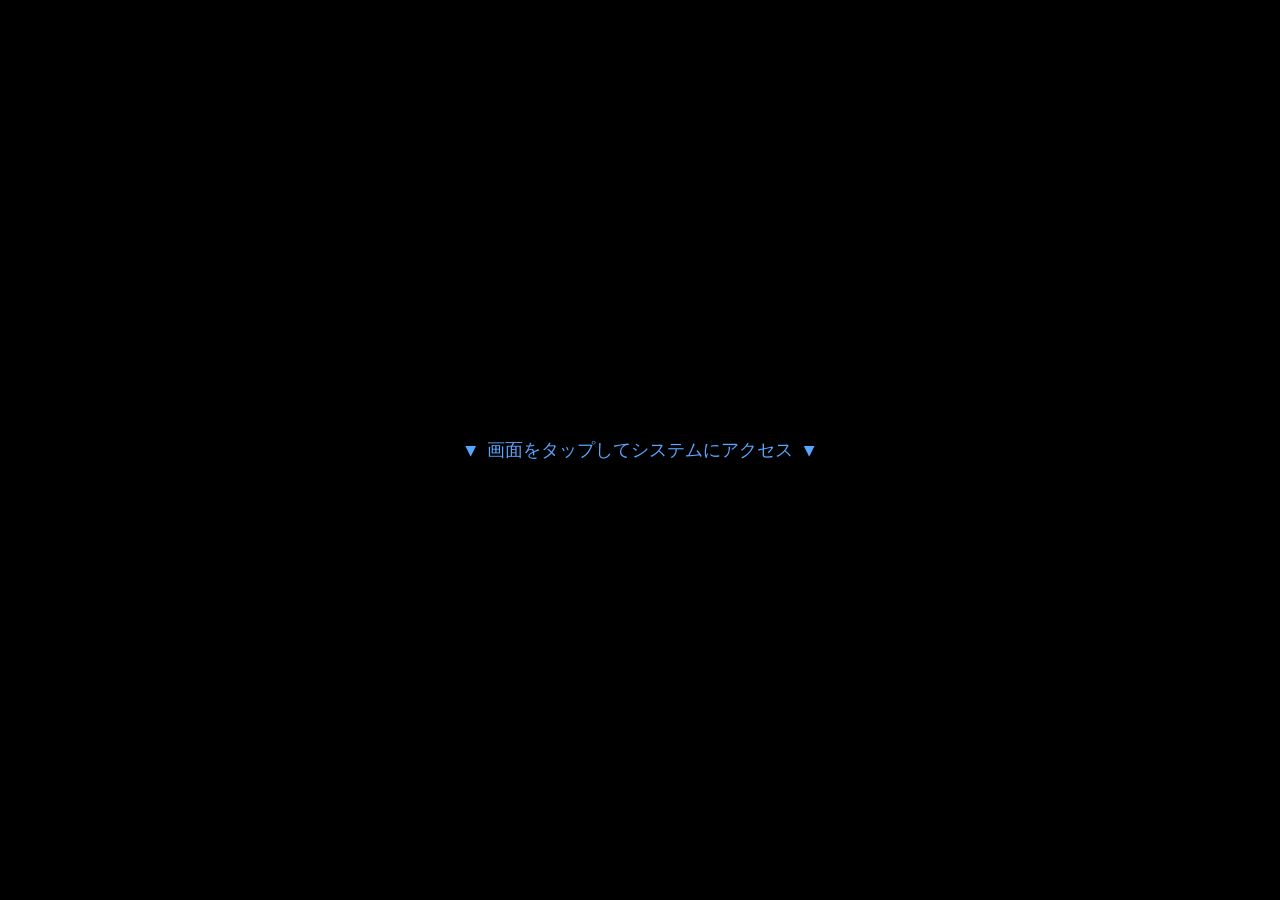
==== index.html @ 0005019e "Update index.html" ====
<!DOCTYPE html>
<html lang="ja">
<head>
    <meta charset="UTF-8">
    <meta name="viewport" content="width=device-width, initial-scale=1.0, maximum-scale=1.0, user-scalable=no">
    <title>東京グローバル銀行 | TOKYO GLOBAL BANK</title>
    <link rel="stylesheet" href="style.css">
</head>
<body>

    <!-- 🌟 バージョン確認用（本番環境ではこの1行を削除してください） -->
    <div style="position: fixed; bottom: 5px; left: 5px; color: rgba(255,255,255,0.3); font-size: 12px; font-family: monospace; z-index: 9999999; pointer-events: none;">Ver. 1.0.12</div>

    <!-- 🌟 音声アンロック用の初回クリック画面 -->
    <div id="start-screen" onclick="startMission()">
        <div class="tap-indicator" style="font-size: 18px;">▼ 画面をタップしてシステムにアクセス ▼</div>
    </div>

    <!-- 🔌 常設デバイス接続ボタン -->
    <!-- 💡 ボタンのテキストを「デバイス再接続」に変更 -->
    <button class="fixed-connect-btn" onclick="connectSerial()" title="デバイス再接続">🔌 デバイス再接続</button>

    <!-- ========================================== -->
    <!-- 🏦 銀行HP（トップページ） -->
    <!-- ========================================== -->
    <div id="dummy-bank-page" style="position: fixed; z-index: 99999; top: 0; left: 0; width: 100%; height: 100%; background: #f8f9fa; overflow-y: auto;">
        <div class="bank-top-bar">
            <span onclick="showBossAlert()">店舗・ATM検索</span>
            <span onclick="showBossAlert()">よくあるご質問</span>
            <span onclick="showBossAlert()">English</span>
        </div>

        <div class="bank-header">
            <div class="bank-logo" onclick="showBossAlert()">TOKYO GLOBAL BANK</div>
            <div class="bank-nav">
                <a onclick="showBossAlert()">個人のお客さま</a>
                <a onclick="showBossAlert()">法人のお客さま</a>
                <a onclick="showBossAlert()">投資家情報</a>
                <a onclick="showBossAlert()">採用情報</a>
            </div>
        </div>

        <div class="bank-hero">
            <h1>お客様の資産を、より強固に。</h1>
            <p>当行の地下メイン金庫は、外部ネットワークから物理的に遮断された<br>最新の独立型セキュリティシステムで、お客様の資産をあらゆる脅威からお守りします。</p>
        </div>

        <div class="bank-quick-menu">
            <div class="quick-card" onclick="showBossAlert()">インターネットバンキング<br>ログイン</div>
            <div class="quick-card" onclick="showBossAlert()">口座開設のご案内</div>
            <div class="quick-card" onclick="showBossAlert()">カード紛失・盗難</div>
            <div class="quick-card" onclick="showBossAlert()">各種ローンお申込み</div>
        </div>

        <div class="bank-news">
            <h2>お知らせ</h2>
            <div class="news-item" onclick="showBossAlert()"><div class="news-date">2026.09.25</div><div>システムメンテナンスに伴う一部サービス休止のお知らせ</div></div>
            <div class="news-item" onclick="showBossAlert()"><div class="news-date">2026.09.10</div><div>新セキュリティシステム導入完了のご報告</div></div>
            <div class="news-item" onclick="showBossAlert()"><div class="news-date">2026.09.01</div><div>振り込め詐欺にご注意ください</div></div>
        </div>

        <div class="bank-footer">
            <div class="bank-footer-links">
                <a onclick="showBossAlert()">会社概要</a>
                <a onclick="showBossAlert()">プライバシーポリシー</a>
                <a onclick="showBossAlert()">セキュリティについて</a>
                <a onclick="showBossAlert()">勧誘方針</a>
            </div>
            <p>© TOKYO GLOBAL BANK All Rights Reserved.</p>
            
            <div class="staff-portal-link">
                <a onclick="openLogin()">▶ 行員専用業務ポータル (Staff Portal)</a>
            </div>
        </div>
    </div>

    <!-- 🕵‍♂️ ボスからの警告モーダル (アニメーション対応版) -->
    <div id="boss-alert" onclick="closeBossAlert()">
        <div class="boss-alert-box" onclick="event.stopPropagation(); closeBossAlert();">
            <h3 style="margin-top: 0; color: #ff7b72; border-bottom: 1px solid #30363d; padding-bottom: 10px;">【 通信：ボス 】</h3>
            <div id="boss-alert-text" style="line-height: 1.8; min-height: 80px; font-size: 18px; margin-bottom: 15px;"></div>
            <div id="boss-alert-indicator" class="tap-indicator" style="visibility: hidden; color: #ff7b72;">▼ タップしてスキップ</div>
            <button id="boss-alert-btn" style="display:none; margin-top: 20px; width: 100%; padding: 10px; background: #30363d; color: #fff; border: none; border-radius: 4px; cursor: pointer;" onclick="closeBossAlert()">閉じる</button>
        </div>
    </div>

    <!-- 🔑 ログインモーダル -->
    <div id="login-modal" onclick="closeLogin()">
        <div class="login-box" onclick="event.stopPropagation()">
            <h3>行員システム・ログイン</h3>
            <div style="position: relative; margin-bottom: 20px;">
                <input type="text" id="staff-pass" placeholder="Password (「てすと」と入力)" style="margin-bottom: 0; width: 100%; padding: 12px; border: 1px solid #ccc; border-radius: 4px; box-sizing: border-box;">
            </div>
            <button onclick="checkBankLogin()" style="background: #004080; color: #fff; border: none; padding: 12px; width: 100%; border-radius: 4px; cursor: pointer; font-weight: bold;">ログイン</button>
            <p id="login-err" style="color:red; font-size:12px; display:none; margin-top:10px;">パスワードが間違っています。</p>
        </div>
    </div>

    <!-- グリッチ演出画面 -->
    <div id="glitch-screen">
        <div>ACCESS GRANTED...<br>SYSTEM OVERRIDE INITIATED.</div>
    </div>

    <!-- ========================================== -->
    <!-- 🏢 行員専用ポータル -->
    <!-- ========================================== -->
    <div id="dummy-portal-page" style="display: none; position: fixed; z-index: 99998; top: 0; left: 0; width: 100%; height: 100%; background: #f4f7f6; overflow-y: auto; text-align: center; font-family: 'Helvetica Neue', Arial, sans-serif; transition: opacity 0.5s;">
        <div class="portal-header" style="background: #333; color: #fff; padding: 20px 40px; display: flex; justify-content: space-between; align-items: center; font-size: 20px; font-weight: bold;">
            <span>TGB 業務統合ポータル</span>
            <span style="font-size:14px; font-weight:normal;">User: System Admin</span>
        </div>
        <div class="portal-grid" style="display: grid; grid-template-columns: repeat(3, 1fr); gap: 20px; padding: 60px 40px; max-width: 900px; margin: 0 auto;">
            <div class="portal-card" style="background: #fff; padding: 40px 20px; border-radius: 8px; box-shadow: 0 2px 10px rgba(0,0,0,0.05); border-top: 4px solid #004080; color: #555; font-weight: bold; font-size: 18px;">👥 顧客データ管理</div>
            <div class="portal-card" style="background: #fff; padding: 40px 20px; border-radius: 8px; box-shadow: 0 2px 10px rgba(0,0,0,0.05); border-top: 4px solid #004080; color: #555; font-weight: bold; font-size: 18px;">💰 口座情報照会</div>
            <div class="portal-card" style="background: #fff; padding: 40px 20px; border-radius: 8px; box-shadow: 0 2px 10px rgba(0,0,0,0.05); border-top: 4px solid #004080; color: #555; font-weight: bold; font-size: 18px;">📄 融資稟議システム</div>
            <div class="portal-card" style="background: #fff; padding: 40px 20px; border-radius: 8px; box-shadow: 0 2px 10px rgba(0,0,0,0.05); border-top: 4px solid #004080; color: #555; font-weight: bold; font-size: 18px;">📅 勤怠・スケジュール</div>
            <div class="portal-card" style="background: #fff; padding: 40px 20px; border-radius: 8px; box-shadow: 0 2px 10px rgba(0,0,0,0.05); border-top: 4px solid #004080; color: #555; font-weight: bold; font-size: 18px;">🔐 セキュリティ設定</div>
            <div class="portal-card" style="background: #fff; padding: 40px 20px; border-radius: 8px; box-shadow: 0 2px 10px rgba(0,0,0,0.05); border-top: 4px solid #004080; color: #555; font-weight: bold; font-size: 18px;">⚙️ 地下金庫サーバー管理</div>
        </div>
    </div>

    <!-- 🕵️‍♂ ボス通信モーダル -->
    <div id="boss-modal" onclick="nextBossMsg()" style="display: none; position: fixed; top: 0; left: 0; width: 100%; height: 100%; background: rgba(0,0,0,0.7); justify-content: center; align-items: center; z-index: 100000;">
        <div class="boss-box" onclick="event.stopPropagation(); nextBossMsg();" style="background: #161b22; padding: 30px; border-radius: 8px; width: 450px; border: 1px solid #30363d; color: #c9d1d9; text-align: left;">
            <h3 style="margin-top: 0; color: #58a6ff; font-size: 16px; border-bottom: 1px solid #30363d; padding-bottom: 10px;">【 通信：ボス 】</h3>
            <div id="boss-text" style="line-height: 1.8; min-height: 100px; font-size: 18px;"></div>
            <div id="boss-indicator" class="tap-indicator" style="visibility: hidden;">▼ タップして次へ</div>
            <div id="boss-connect-area" style="display:none; text-align:center; margin-top:20px;">
                <button class="btn-connect" style="width:100%; padding:15px; font-size:16px; justify-content:center; background:#2ea043; border:none; color:white; border-radius:5px; cursor:pointer;" onclick="startChromakey()">💻 CHROMAKEY AIを起動する</button>
            </div>
        </div>
    </div>

    <!-- ========================================== -->
    <!-- 💻 CHROMAKEY OS 本編 -->
    <!-- ========================================== -->

    <div id="mobile-blocker">
        <h1>【ACCESS DENIED】</h1>
        <p>セキュリティプロトコル違反。<br>このシステムはモバイル端末からのアクセスを許可していません。<br>指定のPC端末から再接続してください。</p>
    </div>

    <div id="intro-modal" onclick="nextIntro()">
        <div class="modal-content" onclick="event.stopPropagation(); nextIntro();">
            <div id="intro-text" class="intro-text"></div>
            <div id="intro-indicator" class="tap-indicator" style="visibility: visible;">▼ タップして次へ</div>
            <button id="intro-btn" class="modal-btn" onclick="closeIntroModal(event)" style="display: none;">ハッキングを開始する</button>
        </div>
    </div>

    <div id="betrayal-modal" onclick="nextBetrayal()">
        <div class="modal-content" onclick="event.stopPropagation(); nextBetrayal();" style="border: 2px solid #ff7b72;">
            <div id="betrayal-text" class="intro-text" style="color: #ff7b72;"></div>
            <div id="betrayal-indicator" class="tap-indicator" style="visibility: visible;">▼ タップして次へ</div>
            <button id="betrayal-btn" class="modal-btn" onclick="closeBetrayalModal(event)" style="display: none; background: #da3633;">緊急解除モードへ</button>
        </div>
    </div>

    <div id="ai-modal" onclick="nextAITutorial()">
        <div class="modal-content ai-mode" onclick="event.stopPropagation(); nextAITutorial();">
            <div id="ai-text" class="ai-text"></div>
            <div class="tap-indicator">▼ タップして次へ</div>
        </div>
    </div>

    <div id="ending-screen" style="display:none;">
        <div id="ending-title" class="ending-title"></div>
        <div id="ending-msg" class="ending-msg"></div>
    </div>

    <div class="header">
        <div class="app-tabs">
            <button class="tab-icon active" id="tab-wire1" onclick="switchApp('wire1')">💡</button>
            <div class="tab-line" id="line-1" style="display:none;"></div>
            <button class="tab-btn" id="tab-step1" onclick="switchApp('step1')" style="display:none;">LAYER 01</button>
            
            <div class="tab-line" id="line-2" style="display:none;"></div>
            <button class="tab-icon" id="tab-wire2" onclick="switchApp('wire2')" style="display:none;">📟</button>
            <div class="tab-line" id="line-3" style="display:none;"></div>
            <button class="tab-btn" id="tab-step2" onclick="switchApp('step2')" style="display:none;">LAYER 02</button>
            
            <div class="tab-line" id="line-4" style="display:none;"></div>
            <button class="tab-icon" id="tab-wire3" onclick="switchApp('wire3')" style="display:none;">🔊</button>
            <div class="tab-line" id="line-5" style="display:none;"></div>
            <button class="tab-btn" id="tab-step3" onclick="switchApp('step3')" style="display:none;">LAYER 03</button>

            <div style="width: 40px;"></div>
            <button class="tab-btn" id="tab-last" onclick="switchApp('last')" style="display:none; color: #ff7b72; border-color: #ff7b72;">[ ! ] WARNING</button>
        </div>
        <div style="display: flex; gap: 15px; align-items: center;">
            <button class="tab-icon" onclick="initAITutorial()" title="AIナビゲーション" style="margin: 0;">❓</button>
        </div>
    </div>

    <div class="debug-panel">
        <span>🔧 テスト:</span>
        <button class="debug-btn" onclick="testLight()">💡 ライト</button>
        <button class="debug-btn" onclick="testBuzzer()">🔊 ブザー</button>
        <button class="debug-btn" onclick="testMonitor()">📟 モニター</button>
        <span style="margin-left:20px;">👑 開発用:</span>
        <button class="debug-btn dev" onclick="devUnlockTabs()">全タブ開放</button>
    </div>

    <!-- ========================================== -->
    <!-- 配線 1 (ライト) -->
    <!-- ========================================== -->
    <div class="app-container active" id="app-wire1">
        <h2>ハードウェア配線 (ライト)</h2>
        <div class="instruction">指示書に従ってデバイスに「ライト」を配線してください。<br>配線テストに成功すると次へ進めます。</div>
        
        <div style="width:100%; min-height:250px; max-height:450px; overflow-y:auto; border:2px dashed #444; border-radius:8px; padding:30px; margin-bottom:30px; background:rgba(0,0,0,0.4); text-align:left; line-height:1.8; box-sizing: border-box;">
            <h3 style="color:#58a6ff; margin-top:0; border-bottom:1px solid #30363d; padding-bottom:10px;">【 指示書：ライトの配線方法について 】</h3>
            
            <p style="color:#f85149; font-weight:bold; font-size:18px; margin-top:20px;">◆ STEP 0: 基板をPCに接続する</p>
            <p style="color:#c9d1d9;">
                箱に入っている基板（デバイス）をUSBケーブルでPCに接続し、下のボタンを押して通信を確立せよ。
            </p>
            <div style="margin-top:10px; margin-bottom: 20px;">
                <button class="btn-connect" style="background:#2ea043; border:none; color:white; padding:10px 20px; border-radius:5px; font-size:16px; font-weight:bold; cursor:pointer;" onclick="connectSerial()">🔌 デバイス（USB）を接続する</button>
            </div>

            <p style="color:#f85149; font-weight:bold; font-size:18px; margin-top:30px;">◆ STEP 1: 共通グラウンド(GND)の構築</p>
            <p style="color:#c9d1d9;">
                ブレッドボード（白い基盤）の青い線の列（マイナス列）を使用する。<br>
                ワイヤーの片方をArduinoの <span style="color:#58a6ff; font-weight:bold;">[GND]</span> ピンに挿し、反対側をブレッドボードの <span style="color:#58a6ff; font-weight:bold;">マイナス列の一番上の穴</span> に挿せ。
            </p>
            <p style="color:#f85149; font-weight:bold; font-size:18px; margin-top:30px;">◆ STEP 2: ライトを配置する</p>
            <p style="color:#c9d1d9;">4つのライトをすべてブレッドボードに挿していく。</p>
            <p style="color:#c9d1d9; background:#161b22; padding: 15px; border-radius: 5px;">
                【一番左】 <span style="color:#58a6ff;">短い足(－)</span>を <span style="color:#fff; font-weight:bold;">[e30]</span>、<span style="color:#ff7b72;">長い足(＋)</span>を <span style="color:#fff; font-weight:bold;">[e29]</span> に挿す<br>
                【2番目】 <span style="color:#58a6ff;">短い足(－)</span>を <span style="color:#fff; font-weight:bold;">[e25]</span>、<span style="color:#ff7b72;">長い足(＋)</span>を <span style="color:#fff; font-weight:bold;">[e24]</span> に挿す<br>
                【3番目】 <span style="color:#58a6ff;">短い足(－)</span>を <span style="color:#fff; font-weight:bold;">[e20]</span>、<span style="color:#ff7b72;">長い足(＋)</span>を <span style="color:#fff; font-weight:bold;">[e19]</span> に挿す<br>
                【一番右】 <span style="color:#58a6ff;">短い足(－)</span>を <span style="color:#fff; font-weight:bold;">[e15]</span>、<span style="color:#ff7b72;">長い足(＋)</span>を <span style="color:#fff; font-weight:bold;">[e14]</span> に挿す
            </p>
            <p style="color:#f85149; font-weight:bold; font-size:18px; margin-top:30px;">◆ STEP 3: 抵抗器を配置する</p>
            <p style="color:#c9d1d9;">4つの抵抗器（細い部品）をコの字に曲げ、ライトのマイナス側からマイナス列へ繋ぐ。</p>
            <p style="color:#c9d1d9; background:#161b22; padding: 15px; border-radius: 5px;">
                【一番左用】 片方を <span style="color:#fff; font-weight:bold;">[c30]</span> に挿し、もう片方を最も近い <span style="color:#58a6ff; font-weight:bold;">[マイナス列]</span> の穴に挿す<br>
                【2番目用】 片方を <span style="color:#fff; font-weight:bold;">[c25]</span> に挿し、もう片方を最も近い <span style="color:#58a6ff; font-weight:bold;">[マイナス列]</span> の穴に挿す<br>
                【3番目用】 片方を <span style="color:#fff; font-weight:bold;">[c20]</span> に挿し、もう片方を最も近い <span style="color:#58a6ff; font-weight:bold;">[マイナス列]</span> の穴に挿す<br>
                【一番右用】 片方を <span style="color:#fff; font-weight:bold;">[c15]</span> に挿し、もう片方を最も近い <span style="color:#58a6ff; font-weight:bold;">[マイナス列]</span> の穴に挿す
            </p>
            <p style="color:#f85149; font-weight:bold; font-size:18px; margin-top:30px;">◆ STEP 4: コードを接続する</p>
            <p style="color:#c9d1d9;">Arduinoの <span style="color:#fdd900; font-weight:bold;">[DIGITAL]</span> ピンと、ライトのプラス側をコードで繋ぐ。</p>
            <p style="color:#c9d1d9; background:#161b22; padding: 15px; border-radius: 5px;">
                【一番左】 Arduino DIGITAL <span style="color:#fdd900; font-weight:bold;">[2]</span> とブレッドボード <span style="color:#fff; font-weight:bold;">[a29]</span><br>
                【2番目】 Arduino DIGITAL <span style="color:#fdd900; font-weight:bold;">[3]</span> とブレッドボード <span style="color:#fff; font-weight:bold;">[a24]</span><br>
                【3番目】 Arduino DIGITAL <span style="color:#fdd900; font-weight:bold;">[4]</span> とブレッドボード <span style="color:#fff; font-weight:bold;">[a19]</span><br>
                【一番右】 Arduino DIGITAL <span style="color:#fdd900; font-weight:bold;">[5]</span> とブレッドボード <span style="color:#fff; font-weight:bold;">[a14]</span>
            </p>
        </div>
        <div style="text-align:center; margin-top:20px;">
            <button id="btn-test-light" class="debug-btn" style="font-size:18px; padding:15px 40px; background:#1f6feb; border:none; border-radius:30px;" onclick="testWireLight()">💡 テスト発光を実行</button>
            <p style="color:#8b949e; font-size:14px; margin-top:10px;">※ 4つのライトがすべて光れば配線成功です。</p>
        </div>
        <button class="execute-btn" id="btn-next-wire1" onclick="completeWire(1)" style="max-width: 400px; margin: 30px auto 0; display: none;">4つすべて光った (次へ進む)</button>
    </div>

    <!-- ========================================== -->
    <!-- APP 1: LAYER 01 -->
    <!-- ========================================== -->
    <div class="app-container" id="app-step1">
        <h2>【CHROMAKEY】<strong>6つの円を正しい順番で並べ替え</strong>、システムの第一防壁を突破してください。</h2>
        
        <div class="layer-layout">
            <div class="left-protocol">
                <div id="main-protocol-wrapper-s1" class="main-protocol-wrapper">
                    <div class="panel-header" style="margin-bottom: 15px;">
                        <h3 style="color:#58a6ff; margin:0;">【メインプロトコル】</h3>
                    </div>

                    <div class="gojuon-container">
                        <div class="gojuon-wrapper" style="position:relative; width: 440px; height: 200px; margin: 0 auto;">
                            <svg id="gojuon-svg" style="position:absolute; top:0; left:0; width:100%; height:100%; pointer-events:none; z-index:10; overflow:visible;"></svg>
                            <div id="gojuon-table" class="gojuon-table"></div>
                        </div>
                    </div>

                    <div id="main-protocol-area" style="display: flex; flex-direction: column; align-items: center; gap: 25px; padding: 15px; border-radius: 15px; margin-top: 10px;">
                        <div class="s1-slots" id="s1-slots-container" style="margin: 0; padding: 10px; min-height: 70px;">
                            <div class="s1-slot slot" ondragover="allowDrop(event)" ondrop="drop(event)" ondragleave="dragLeave(event)"></div>
                            <div class="s1-arrow">▶︎</div>
                            <div class="s1-slot slot" ondragover="allowDrop(event)" ondrop="drop(event)" ondragleave="dragLeave(event)"></div>
                            <div class="s1-arrow">▶︎</div>
                            <div class="s1-slot slot" ondragover="allowDrop(event)" ondrop="drop(event)" ondragleave="dragLeave(event)"></div>
                            <div class="s1-arrow">▶︎</div>
                            <div class="s1-slot slot" ondragover="allowDrop(event)" ondrop="drop(event)" ondragleave="dragLeave(event)"></div>
                            <div class="s1-arrow">▶︎</div>
                            <div class="s1-slot slot" ondragover="allowDrop(event)" ondrop="drop(event)" ondragleave="dragLeave(event)"></div>
                            <div class="s1-arrow">▶︎</div>
                            <div class="s1-slot slot" ondragover="allowDrop(event)" ondrop="drop(event)" ondragleave="dragLeave(event)"></div>
                        </div>
                        
                        <div class="s1-items" id="s1-item-pool" style="margin: 0; padding: 10px; min-height: 70px;" ondragover="allowDrop(event)" ondrop="drop(event)" ondragleave="dragLeave(event)">
                            <div class="s1-item-slot item-slot" id="pool-A"><div class="s1-item item" draggable="true" id="A" ondragstart="dragItem(event)" ondragend="dragEndItem(event)"></div></div>
                            <div class="s1-arrow">▶︎</div>
                            <div class="s1-item-slot item-slot" id="pool-B"><div class="s1-item item" draggable="true" id="B" ondragstart="dragItem(event)" ondragend="dragEndItem(event)"></div></div>
                            <div class="s1-arrow">▶︎</div>
                            <div class="s1-item-slot item-slot" id="pool-C"><div class="s1-item item" draggable="true" id="C" ondragstart="dragItem(event)" ondragend="dragEndItem(event)"></div></div>
                            <div class="s1-arrow">▶︎</div>
                            <div class="s1-item-slot item-slot" id="pool-D"><div class="s1-item item" draggable="true" id="D" ondragstart="dragItem(event)" ondragend="dragEndItem(event)"></div></div>
                            <div class="s1-arrow">▶︎</div>
                            <div class="s1-item-slot item-slot" id="pool-E"><div class="s1-item item" draggable="true" id="E" ondragstart="dragItem(event)" ondragend="dragEndItem(event)"></div></div>
                            <div class="s1-arrow">▶︎</div>
                            <div class="s1-item-slot item-slot" id="pool-F"><div class="s1-item item" draggable="true" id="F" ondragstart="dragItem(event)" ondragend="dragEndItem(event)"></div></div>
                        </div>
                        
                        <button class="execute-btn" id="btn-judge-s1" onclick="checkClearStep1()" style="max-width: 400px; margin: 0; display: block; background: #444; opacity: 0.5; cursor: not-allowed;" disabled>判定</button>
                        <button class="execute-btn" onclick="resetStep1()" style="background: #444; max-width: 200px; margin: 0; display: block;">🔄 リセット</button>
                    </div>
                    
                    <div id="result-step1" class="result-msg"></div>
                </div>
            </div>

            <div class="right-puzzle">
                <div class="puzzle-panel" id="puzzle-panel-area">
                    <div class="panel-header">
                        <h3 style="color:#58a6ff; margin:0 0 10px 0;">【暗号化データ】</h3>
                        <div class="status-badge" id="puzzle-points-area" style="color:#f85149; border-color:#f85149;">パネル解除可能: <span id="puzzlePoints-s1">0</span> 枚</div>
                    </div>
                    <div class="carousel-container">
                        <button class="carousel-btn" id="btn-prev-puzzle-s1" onclick="prevPuzzle(1)">◀</button>
                        <div class="image-wrapper">
                            <div class="img-placeholder" id="puzzlePlaceholder-s1">小謎</div>
                            <div class="grid-overlay" id="puzzleGrid-s1"></div>
                            <div class="solved-overlay" id="solvedOverlay-s1">解読完了</div>
                        </div>
                        <button class="carousel-btn" id="btn-next-puzzle-s1" onclick="nextPuzzle(1)">▶</button>
                    </div>
                    <div class="carousel-indicator" id="puzzleIndicator-s1">DATA A</div>
                    <div class="answer-section">
                        <input type="text" id="answerInput-s1" placeholder="ANSWER">
                        <button onclick="submitAnswer(1)">送信</button>
                        <div class="feedback" id="terminalFeedback-s1"></div>
                    </div>
                </div>
            </div>
        </div>
    </div>

    <!-- ========================================== -->
    <!-- 配線 2 (モニター) -->
    <!-- ========================================== -->
    <div class="app-container" id="app-wire2">
        <h2>ハードウェア配線 (モニター)</h2>
        <div class="instruction">指示書に従ってデバイスに「モニター」と「バイパスコード」を配線してください。<br>配線テストに成功すると次へ進めます。</div>
        
        <div style="width:100%; min-height:250px; max-height:450px; overflow-y:auto; border:2px dashed #444; border-radius:8px; padding:30px; margin-bottom:30px; background:rgba(0,0,0,0.4); text-align:left; line-height:1.8; box-sizing: border-box;">
            <h3 style="color:#58a6ff; margin-top:0; border-bottom:1px solid #30363d; padding-bottom:10px;">【 指示書：モニターの配線方法について 】</h3>
            <p style="color:#f85149; font-weight:bold; font-size:18px; margin-top:20px;">◆ STEP 1: モニターを接続する</p>
            <p style="color:#c9d1d9;">モニターの裏側から出ている4本の線を、それぞれ直接Arduinoとブレッドボードに接続せよ。</p>
            <p style="color:#c9d1d9; background:#161b22; padding: 15px; border-radius: 5px;">
                ・<span style="color:#fff; font-weight:bold;">[CLK]</span> と書かれた線 ➔ Arduino DIGITAL <span style="color:#fdd900; font-weight:bold;">[7]</span> ピン<br>
                ・<span style="color:#fff; font-weight:bold;">[DIO]</span> と書かれた線 ➔ Arduino DIGITAL <span style="color:#fdd900; font-weight:bold;">[8]</span> ピン<br>
                ・<span style="color:#fff; font-weight:bold;">[GND]</span> と書かれた線 ➔ Arduinoの <span style="color:#58a6ff; font-weight:bold;">[POWER]</span> エリアにある <span style="color:#58a6ff; font-weight:bold;">[GND]</span> ピン<br>
                ・<span style="color:#fff; font-weight:bold;">[5V]</span> と書かれた線 ➔ Arduinoの <span style="color:#ff7b72; font-weight:bold;">[POWER]</span> エリアにある <span style="color:#ff7b72; font-weight:bold;">[5V]</span> ピン
            </p>
            <p style="color:#f85149; font-weight:bold; font-size:18px; margin-top:30px;">◆ STEP 2: システム安定化用バイパスを構築する</p>
            <p style="color:#c9d1d9;">最後に、システムを安定させるための重要なバイパスコードを1本繋ぐ。</p>
            <p style="color:#c9d1d9; background:#161b22; padding: 15px; border-radius: 5px;">
                ・ワイヤーの片方を Arduino DIGITAL <span style="color:#fdd900; font-weight:bold;">[9]</span> ピンに挿す<br>
                ・もう片方をブレッドボードの <span style="color:#58a6ff; font-weight:bold;">[マイナス列]</span> に挿す
            </p>
        </div>

        <div style="text-align:center; margin-top:20px;">
            <button id="btn-test-monitor" class="debug-btn" style="font-size:18px; padding:15px 40px; background:#1f6feb; border:none; border-radius:30px;" onclick="testWireMonitor()">📟 テスト表示を実行</button>
            <p style="color:#8b949e; font-size:14px; margin-top:10px;">※ モニターに記号（8888）が表示されれば配線成功です。</p>
        </div>

        <button class="execute-btn" id="btn-next-wire2" onclick="completeWire(2)" style="max-width: 400px; margin: 30px auto 0; display: none;">表示された (LAYER 02 へ)</button>
    </div>

    <!-- ========================================== -->
    <!-- APP 2: LAYER 02 -->
    <!-- ========================================== -->
    <div class="app-container" id="app-step2">
        <h2>【CHROMAKEY】<strong>5つのピースを正しい順番で配置し</strong>、銀行のスケジュール監視を無効化してください。</h2>
        
        <div class="layer-layout">
            <div class="left-protocol">
                <div id="main-protocol-wrapper-s2" class="main-protocol-wrapper">
                    <div class="panel-header" style="margin-bottom: 15px;">
                        <h3 style="color:#58a6ff; margin:0;">【メインプロトコル】</h3>
                    </div>

                    <!-- 🌟 手がかり1：ピースとガイドのドラッグエリア -->
                    <div id="poly-area" style="position: relative; width: 100%; min-height: 150px; display: flex; flex-direction: row; justify-content: center; gap: 40px; margin-bottom: 0;">
                        <!-- ピース置き場（初期はFlexbox、ドラッグ解禁で絶対配置に切り替わる） -->
                        <div id="pieces-container" style="display: flex; justify-content: center; flex-wrap: wrap; gap: 15px;"></div>
                        
                        <!-- ガイド枠（右側に絶対配置） -->
                        <div id="poly-guide-area" style="display:none; opacity: 0.5;">
                            <div id="poly-guide" style="display: grid; grid-template-columns: repeat(6, 30px); gap: 3px;">
                                <!-- JSで26マスのガイドを生成 -->
                            </div>
                        </div>
                    </div>
                    
                    <!-- 🌟 手がかり2：セグメント情報のヒント表示エリア（横並びで高さを揃える） -->
                    <div id="s2-hint2-area" style="display:none; flex-direction: row; justify-content: center; gap: 40px; align-items: center; margin-bottom: 20px;">
                        <!-- JSでここに完成形の盤面（id="poly-solved-grid"）が挿入されます -->
                        
                        <!-- 右側にセグメント情報 -->
                        <div style="display: flex; flex-direction: column; gap: 15px; align-items: flex-start; padding-left: 30px; border-left: 2px dashed #444;">
                            <div style="display:flex; align-items:center; gap:15px; font-size: 24px; font-weight:bold;">
                                <div class="seg-display"><span class="seg-top on"></span><span class="seg-mid"></span><span class="seg-bot"></span></div>
                                <span style="color:#8b949e;">... 10</span>
                            </div>
                            <div style="display:flex; align-items:center; gap:15px; font-size: 24px; font-weight:bold;">
                                <div class="seg-display"><span class="seg-top"></span><span class="seg-mid on"></span><span class="seg-bot"></span></div>
                                <span style="color:#8b949e;">... 9</span>
                            </div>
                            <div style="display:flex; align-items:center; gap:15px; font-size: 24px; font-weight:bold;">
                                <div class="seg-display"><span class="seg-top"></span><span class="seg-mid"></span><span class="seg-bot on"></span></div>
                                <span style="color:#8b949e;">... 7</span>
                            </div>
                        </div>
                    </div>

                    <!-- 🌟 手がかり3：キーボード配列表示エリア -->
                    <div id="keyboard-area" style="display:none; flex-direction: column; align-items: center; margin-bottom: 20px;">
                        <!-- JSでキーボードを生成 -->
                    </div>

                    <!-- 🌟 下部のスロットエリア（常に表示） -->
                    <div class="puzzle-layout" id="s2-main-puzzle-ui">
                        <div class="s3-slots-container">
                            <div class="s3-slot slot" ondragover="allowDrop(event)" ondrop="drop(event)" ondragleave="dragLeave(event)"></div>
                            <div class="s3-not-equal-container"><span>≠</span><span>≠</span><span>≠</span></div>
                            <div class="s3-slot slot" ondragover="allowDrop(event)" ondrop="drop(event)" ondragleave="dragLeave(event)"></div>
                            <div class="s3-not-equal-container"><span>≠</span><span>≠</span><span>≠</span></div>
                            <div class="s3-slot slot" ondragover="allowDrop(event)" ondrop="drop(event)" ondragleave="dragLeave(event)"></div>
                            <div class="s3-not-equal-container"><span>≠</span><span>≠</span><span>≠</span></div>
                            <div class="s3-slot slot" ondragover="allowDrop(event)" ondrop="drop(event)" ondragleave="dragLeave(event)"></div>
                            <div class="s3-not-equal-container"><span>≠</span><span>≠</span><span>≠</span></div>
                            <div class="s3-slot slot" ondragover="allowDrop(event)" ondrop="drop(event)" ondragleave="dragLeave(event)"></div>
                        </div>

                        <div class="s3-side-panel">
                            <div class="s3-items" id="s3-item-pool" ondragover="allowDrop(event)" ondrop="drop(event)" ondragleave="dragLeave(event)">
                                <div class="s3-item-slot item-slot" id="pool-SUN"><div class="s3-item item" draggable="true" id="SUN" ondragstart="dragItem(event)" ondragend="dragEndItem(event)">☀️</div></div>
                                <div class="s3-item-slot item-slot" id="pool-MON"><div class="s3-item item" draggable="true" id="MON" ondragstart="dragItem(event)" ondragend="dragEndItem(event)">🌙</div></div>
                                <div class="s3-item-slot item-slot" id="pool-TUE"><div class="s3-item item" draggable="true" id="TUE" ondragstart="dragItem(event)" ondragend="dragEndItem(event)">🔥</div></div>
                                <div class="s3-item-slot item-slot" id="pool-WED"><div class="s3-item item" draggable="true" id="WED" ondragstart="dragItem(event)" ondragend="dragEndItem(event)">💧</div></div>
                                <div class="s3-item-slot item-slot" id="pool-THU"><div class="s3-item item" draggable="true" id="THU" ondragstart="dragItem(event)" ondragend="dragEndItem(event)">🌳</div></div>
                                <div class="s3-item-slot item-slot" id="pool-FRI"><div class="s3-item item" draggable="true" id="FRI" ondragstart="dragItem(event)" ondragend="dragEndItem(event)">💰</div></div>
                                <div class="s3-item-slot item-slot" id="pool-SAT"><div class="s3-item item" draggable="true" id="SAT" ondragstart="dragItem(event)" ondragend="dragEndItem(event)">🪐</div></div>
                            </div>
                            <button class="execute-btn" id="btn-judge-s3" onclick="executeStep2Puzzle()" style="background: #444; opacity: 0.5; cursor: not-allowed;" disabled>判定</button>
                            <button class="execute-btn" onclick="resetStep2Puzzle()" style="background: #444; margin-top: 15px;">🔄 リセット</button>
                            <div id="result-step2" class="result-msg"></div>
                        </div>
                    </div>
                </div>
            </div>
            
            <div class="right-puzzle">
                <div class="puzzle-panel">
                    <div class="panel-header">
                        <h3 style="color:#58a6ff; margin:0 0 10px 0;">【暗号化データ】</h3>
                        <div class="status-badge" style="color:#f85149; border-color:#f85149;">パネル解除可能: <span id="puzzlePoints-s2">0</span> 枚</div>
                    </div>
                    <div class="carousel-container">
                        <button class="carousel-btn" id="btn-prev-puzzle-s2" onclick="prevPuzzle(2)">◀</button>
                        <div class="image-wrapper">
                            <div class="img-placeholder" id="puzzlePlaceholder-s2">小謎</div>
                            <div class="grid-overlay" id="puzzleGrid-s2"></div>
                            <div class="solved-overlay" id="solvedOverlay-s2">解読完了</div>
                        </div>
                        <button class="carousel-btn" id="btn-next-puzzle-s2" onclick="nextPuzzle(2)">▶</button>
                    </div>
                    <div class="carousel-indicator" id="puzzleIndicator-s2">DATA A</div>
                    <div class="answer-section">
                        <input type="text" id="answerInput-s2" placeholder="ANSWER">
                        <button onclick="submitAnswer(2)">送信</button>
                        <div class="feedback" id="terminalFeedback-s2"></div>
                    </div>
                </div>
            </div>
        </div>
    </div>

    <!-- ========================================== -->
    <!-- 配線 3 (ブザー) -->
    <!-- ========================================== -->
    <div class="app-container" id="app-wire3">
        <h2>ハードウェア配線 (ブザー)</h2>
        <div class="instruction">指示書に従ってデバイスに「ブザー」を配線してください。<br>配線テストに成功すると次へ進めます。</div>
        
        <div style="width:100%; min-height:250px; max-height:450px; overflow-y:auto; border:2px dashed #444; border-radius:8px; padding:30px; margin-bottom:30px; background:rgba(0,0,0,0.4); text-align:left; line-height:1.8; box-sizing: border-box;">
            <h3 style="color:#58a6ff; margin-top:0; border-bottom:1px solid #30363d; padding-bottom:10px;">【 指示書：ブザーの配線方法について 】</h3>
            <p style="color:#f85149; font-weight:bold; font-size:18px; margin-top:20px;">◆ STEP 1: ブザーを配置する</p>
            <p style="color:#c9d1d9;">ブザーは極性（プラスマイナスの向き）を間違えると鳴らないので注意して挿せ。</p>
            <p style="color:#c9d1d9; background:#161b22; padding: 15px; border-radius: 5px;">
                ・<span style="color:#ff7b72; font-weight:bold;">長い足（＋）</span> を <span style="color:#fff; font-weight:bold;">[e7]</span> に挿す<br>
                ・<span style="color:#58a6ff; font-weight:bold;">短い足（－）</span> を <span style="color:#fff; font-weight:bold;">[e10]</span> に挿す
            </p>
            <p style="color:#f85149; font-weight:bold; font-size:18px; margin-top:30px;">◆ STEP 2: コードを接続する</p>
            <p style="color:#c9d1d9;">Arduinoとブレッドボードを2本のワイヤーで繋ぐ。</p>
            <p style="color:#c9d1d9; background:#161b22; padding: 15px; border-radius: 5px;">
                【プラス側】 Arduino DIGITAL <span style="color:#fdd900; font-weight:bold;">[6]</span> とブレッドボード <span style="color:#fff; font-weight:bold;">[a7]</span> を繋ぐ<br>
                【マイナス側】 片方をブレッドボード <span style="color:#fff; font-weight:bold;">[a10]</span> に挿し、もう片方を最も近い <span style="color:#58a6ff; font-weight:bold;">[マイナス列]</span> の穴に繋ぐ
            </p>
        </div>

        <div style="text-align:center; margin-top:20px;">
            <button id="btn-test-buzzer" class="debug-btn" style="font-size:18px; padding:15px 40px; background:#1f6feb; border:none; border-radius:30px;" onclick="testWireBuzzer()">🔊 テスト音を実行</button>
            <p style="color:#8b949e; font-size:14px; margin-top:10px;">※ 「ピッ」と音が鳴れば配線成功です。</p>
        </div>

        <button class="execute-btn" id="btn-next-wire3" onclick="completeWire(3)" style="max-width: 400px; margin: 30px auto 0; display: none;">音が鳴った (LAYER 03 へ)</button>
    </div>

    <!-- ========================================== -->
    <!-- APP 3: LAYER 03 -->
    <!-- ========================================== -->
    <div class="app-container" id="app-step3">
        <h2>【CHROMAKEY】<strong>緊急信号を7セグモニターに出力し</strong>、金庫の『緊急開錠システム』を作動させてください。</h2>
        
        <div class="layer-layout">
            <div class="left-protocol">
                <div id="main-protocol-wrapper-s3" class="main-protocol-wrapper">
                    <div class="panel-header" style="margin-bottom: 15px;">
                        <h3 style="color:#58a6ff; margin:0;">【メインプロトコル】</h3>
                    </div>

                    <div id="s3-hint1-text" style="display: none; color: #58a6ff; font-weight: bold; font-size: 24px; margin-bottom: 20px; letter-spacing: 3px;">MAKE SOS</div>

                    <div class="s2-ui-wrapper">
                        <div class="s2-container">
                            <div class="s2-node-wrapper">
                                <div class="s2-node" id="node-0" onclick="handleS3NodeClick(0)"></div>
                                <div class="s2-vol" id="vol-0" style="display:none;">10</div>
                            </div>
                            <div class="s2-node-wrapper">
                                <div class="s2-node" id="node-1" onclick="handleS3NodeClick(1)"></div>
                                <div class="s2-vol" id="vol-1" style="display:none;">0</div>
                            </div>
                            <div class="s2-node-wrapper">
                                <div class="s2-node" id="node-2" onclick="handleS3NodeClick(2)"></div>
                                <div class="s2-vol" id="vol-2" style="display:none;">0</div>
                            </div>
                        </div>
                    </div>

                    <button class="execute-btn" onclick="resetStep3Puzzle()" style="background: #444; max-width: 200px; margin: 0 auto; display: block;">🔄 リセット</button>
                    <div id="result-step3" class="result-msg"></div>
                </div>
            </div>

            <div class="right-puzzle">
                <div class="puzzle-panel">
                    <div class="panel-header">
                        <h3 style="color:#58a6ff; margin:0 0 10px 0;">【暗号化データ】</h3>
                        <div class="status-badge" style="color:#f85149; border-color:#f85149;">パネル解除可能: <span id="puzzlePoints-s3">0</span> 枚</div>
                    </div>
                    <div class="carousel-container">
                        <button class="carousel-btn" id="btn-prev-puzzle-s3" onclick="prevPuzzle(3)">◀</button>
                        <div class="image-wrapper">
                            <div class="img-placeholder" id="puzzlePlaceholder-s3">小謎</div>
                            <div class="grid-overlay" id="puzzleGrid-s3"></div>
                            <div class="solved-overlay" id="solvedOverlay-s3">解読完了</div>
                        </div>
                        <button class="carousel-btn" id="btn-next-puzzle-s3" onclick="nextPuzzle(3)">▶</button>
                    </div>
                    <div class="carousel-indicator" id="puzzleIndicator-s3">DATA A</div>
                    <div class="answer-section">
                        <input type="text" id="answerInput-s3" placeholder="ANSWER">
                        <button onclick="submitAnswer(3)">送信</button>
                        <div class="feedback" id="terminalFeedback-s3"></div>
                    </div>
                </div>
            </div>
        </div>
    </div>

    <!-- ========================================== -->
    <!-- APP 4: LAST STEP -->
    <!-- ========================================== -->
    <div class="app-container" id="app-last">
        <h2 style="color: #ff7b72;">[ ! ] 最終防衛プログラム 停止作業</h2>
        <div id="last-start-screen">
            <div class="instruction" style="border-color: #ff7b72; color: #ff7b72;">
                【警告】爆発限界まで残りわずか。<br>
                <span class="highlight" style="color:#fff; font-weight:bold;">OSが復元したマニュアルの指示に従い、安全なタイミングでコードを引き抜いてください。</span><br>
                ※残り時間は手元のモニターを確認してください。
            </div>
            <button class="execute-btn" style="background:#da3633; max-width: 400px; margin: 30px auto;" onclick="startLastStep()">強制解除を試みる (START)</button>
        </div>
        <div id="last-active-screen" style="display:none;">
            <div class="instruction">
                【警告】爆発限界まで残りわずか。<br>
                <span class="highlight">OSが復元したマニュアルの指示に従い、安全なタイミングでコードを引き抜いてください。</span><br>
                ※残り時間は手元のモニターを確認してください。<br><br>
                
                <span style="color:#58a6ff; font-size:16px;">
                【システム】銀行のサーバーから保守員用の『緊急停止マニュアル』を発見しました。<br>
                【システム】暗号化されているため、現在全力で復元処理を行っています……<br>
                </span>
            </div>
            
            <div id="last-hint-8" class="last-hint-box">
                <div class="last-hint-text">【システム】復元完了（残り8分）：マニュアル画像 1</div>
                <img src="FILE4_hint1.jpg" style="width:100%; border-radius:5px; margin-top:10px;">
            </div>
            <div id="last-hint-6" class="last-hint-box">
                <div class="last-hint-text">【システム】復元完了（残り6分）：マニュアル画像 2</div>
                <img src="FILE4_hint2.jpg" style="width:100%; border-radius:5px; margin-top:10px;">
            </div>
            <div id="last-hint-4" class="last-hint-box">
                <div class="last-hint-text">【システム】復元完了（残り4分）：マニュアル画像 3</div>
                <img src="FILE4_hint3.jpg" style="width:100%; border-radius:5px; margin-top:10px;">
            </div>
        </div>
    </div>

    <script src="script.js"></script>
</body>
</html>
---- style.css ----
/* 💡 画面全体は無地のサイバー背景に */
body { 
    font-family: monospace; 
    background-color: #0d1117; 
    color: #c9d1d9; text-align: center; padding: 0; margin: 0; 
    transition: background-position 0.1s;
}

/* 🌟 ボスやAIの「通信テキスト」だけ全選択（青くなる現象）を防止 */
#boss-alert-text, #boss-text, .intro-text, .ai-text {
    user-select: none;
    -webkit-user-select: none;
}

/* 🌟 入力欄だけは選択可能にする */
input, textarea {
    user-select: auto;
    -webkit-user-select: auto;
}

/* 🌟 スタート画面（初回クリック要求） */
#start-screen {
    position: fixed; top: 0; left: 0; width: 100%; height: 100%;
    background: #000; color: #58a6ff; z-index: 9999999;
    display: flex; align-items: center; justify-content: center;
    font-family: monospace; cursor: pointer;
}

/* 🔌 常設デバイス接続ボタン */
.fixed-connect-btn {
    display: none; 
    position: fixed; top: 15px; right: 80px; 
    z-index: 999999;
    background: #238636; color: white; border: none; padding: 8px 15px;
    font-size: 14px; cursor: pointer; border-radius: 5px; font-weight: bold;
    box-shadow: 0 4px 10px rgba(0,0,0,0.5); transition: 0.2s;
}
.fixed-connect-btn:hover { background: #2ea043; transform: scale(1.05); }

/* --- グローバルヘッダー & タブ --- */
.header { background: #161b22; padding: 15px; border-bottom: 1px solid #30363d; display: flex; justify-content: space-between; align-items: center; position: relative; z-index: 100; }
.app-tabs { display: flex; gap: 0; align-items: center; }

.tab-icon {
    background: #21262d; color: #8b949e; border: 2px solid #30363d; 
    width: 45px; height: 45px; border-radius: 50%; font-size: 20px; 
    cursor: pointer; display: flex; align-items: center; justify-content: center;
    transition: 0.2s; padding: 0; margin: 0;
}
.tab-icon:hover { background: #30363d; color: #c9d1d9; border-color: #8b949e; }
.tab-icon.active { background: #1f6feb; color: white; border-color: #58a6ff; box-shadow: 0 0 15px rgba(88, 166, 255, 0.6); }

.tab-btn { 
    background: #21262d; color: #8b949e; border: 2px solid #30363d; 
    padding: 10px 24px; font-size: 16px; cursor: pointer; border-radius: 25px; 
    font-family: monospace; font-weight: bold; transition: 0.2s; margin: 0;
}
.tab-btn:hover { background: #30363d; color: #c9d1d9; border-color: #8b949e; }
.tab-btn.active { background: #1f6feb; color: white; border-color: #58a6ff; box-shadow: 0 0 15px rgba(88, 166, 255, 0.6); }

.tab-line { width: 30px; height: 4px; background: #30363d; transition: 0.3s; }
.tab-line.active { background: #58a6ff; box-shadow: 0 0 8px rgba(88, 166, 255, 0.8); }

.btn-connect { background: #238636; color: white; border: none; padding: 10px 20px; font-size: 16px; cursor: pointer; border-radius: 5px; font-weight: bold; }
.btn-connect:hover { background: #2ea043; }

/* --- オープニング (ボス) --- */
#intro-modal {
    position: fixed; top: 0; left: 0; width: 100%; height: 100%;
    background: rgba(0, 0, 0, 0.9); display: flex; align-items: center; justify-content: center; 
    z-index: 2000; cursor: pointer; transition: background-color 0.5s ease;
}
.modal-content {
    background: #0d1117; border: 2px solid #58a6ff; border-radius: 8px;
    padding: 40px; max-width: 650px; width: 90%; text-align: left; box-shadow: 0 0 30px rgba(88, 166, 255, 0.2);
    min-height: 200px; display: flex; flex-direction: column; justify-content: space-between;
}
.intro-text { font-size: 18px; color: #c9d1d9; line-height: 1.8; margin-bottom: 20px; white-space: pre-wrap; transition: color 0.3s; }
.tap-indicator { text-align: right; color: #58a6ff; font-size: 14px; animation: blink 1.5s infinite; }
@keyframes blink { 0%, 100% { opacity: 1; } 50% { opacity: 0; } }

.modal-btn {
    display: none; width: 100%; background: #1f6feb; color: white; border: none;
    padding: 15px; font-size: 18px; cursor: pointer; border-radius: 5px;
    font-weight: bold; margin-top: 10px; transition: 0.2s; letter-spacing: 2px;
}
.modal-btn:hover { background: #58a6ff; color: #000; }

/* --- AI チュートリアル --- */
#ai-modal {
    position: fixed; top: 0; left: 0; width: 100%; height: 100%;
    background: rgba(0, 0, 0, 0.1); display: none; align-items: center; justify-content: center; 
    z-index: 2000; cursor: pointer; transition: background-color 0.5s ease, padding 0.3s ease;
}
#ai-modal.ai-mode-bottom { align-items: flex-end; padding-bottom: 40px; padding-top: 0; }
#ai-modal.ai-mode-top { align-items: flex-start; padding-top: 40px; padding-bottom: 0; }

#ai-modal .modal-content {
    max-width: 900px; min-height: 120px; padding: 25px 40px;
    background: rgba(13, 17, 23, 0.95); border: 2px solid #58a6ff; border-radius: 8px;
    box-shadow: 0 0 30px rgba(88, 166, 255, 0.2); text-align: left;
}
.ai-text { font-size: 18px; color: #58a6ff; font-family: monospace; line-height: 1.8; margin-bottom: 20px; white-space: pre-wrap; }

.tutorial-highlight {
    position: relative !important; z-index: 2001 !important;
    box-shadow: 0 0 0 3px #58a6ff, 0 0 30px 10px rgba(88, 166, 255, 0.6) !important;
    background-color: #161b22 !important; border-radius: 12px; pointer-events: none; transition: 0.3s;
}

/* --- エンディング画面 --- */
#ending-screen {
    position: fixed; top: 0; left: 0; width: 100%; height: 100%;
    background: #000; display: none; flex-direction: column; align-items: center; justify-content: center;
    z-index: 3000; padding: 20px; box-sizing: border-box;
}
.ending-title { font-size: 40px; margin-bottom: 30px; letter-spacing: 5px; }
.ending-title.success { color: #58a6ff; text-shadow: 0 0 15px rgba(88,166,255,0.5); }
.ending-title.failure { color: #ff7b72; text-shadow: 0 0 15px rgba(255,123,114,0.5); }
.ending-msg { font-size: 20px; color: #c9d1d9; line-height: 1.8; text-align: center; max-width: 700px; }

/* --- 🔧 デバッグパネル --- */
.debug-panel { background: #000; padding: 10px; border-bottom: 1px solid #30363d; display: flex; justify-content: center; gap: 15px; align-items: center; flex-wrap: wrap; position: relative; z-index: 100; }
.debug-panel span { color: #8b949e; font-weight: bold; }
.debug-btn { background: #30363d; color: white; border: 1px solid #555; padding: 5px 15px; font-size: 14px; cursor: pointer; border-radius: 4px; transition: 0.2s; font-family: monospace; }
.debug-btn:hover { background: #58a6ff; border-color: #58a6ff; color: #000; font-weight: bold; }

/* --- アプリコンテナ --- */
.app-container { display: none; padding: 30px; position: relative; z-index: 10; }
.app-container.active { display: block; }

.execute-btn { background: #238636; color: white; font-size: 20px; padding: 15px; width: 100%; border: none; border-radius: 5px; font-weight: bold; cursor: pointer; transition: 0.2s; letter-spacing: 2px; }
.execute-btn:hover { background: #2ea043; }
.result-msg { margin-top: 15px; font-size: 20px; font-weight: bold; min-height: 30px; line-height: 1.5; text-shadow: 0 0 5px #000; }

.instruction { font-size: 18px; color: #8b949e; margin-bottom: 20px; line-height: 1.6; }

/* --- 🌟 新レイアウト：横並び（左：プロトコル、右：小謎） --- */
.layer-layout {
    display: flex;
    justify-content: center;
    align-items: flex-start;
    gap: 40px;
    max-width: 1300px;
    margin: 40px auto 0 auto;
    flex-wrap: wrap;
}

.left-protocol {
    flex: 2;
    min-width: 600px;
}

.right-puzzle {
    flex: 1;
    min-width: 300px;
    max-width: 400px;
}

/* --- 🧩 パズル用パネル共通 --- */
.puzzle-panel { background: #161b22; border: 2px solid #444; border-radius: 8px; padding: 20px; transition: 0.3s; }
.panel-header { display: flex; flex-direction: column; align-items: center; justify-content: flex-start; margin-bottom: 20px; }
.status-badge { font-size: 14px; font-weight: bold; background: #0d1117; display: inline-block; padding: 5px 15px; border-radius: 5px; border: 1px solid; transition: 0.3s; }

.carousel-container { display: flex; align-items: center; justify-content: center; gap: 15px; }
.carousel-btn { background: none; border: none; color: #58a6ff; font-size: 30px; cursor: pointer; transition: 0.2s; padding: 0; width: 30px; }

.image-wrapper { width: 240px; height: 240px; position: relative; background: #222; border-radius: 5px; overflow: hidden; border: 2px solid #444; display: flex; align-items: center; justify-content: center; margin: 0 auto;}
.img-placeholder { color: #888; font-size: 16px; border: 2px dashed #555; width: 90%; height: 90%; display: flex; align-items: center; justify-content: center; text-align: center; flex-direction: column; gap: 10px; }

/* 🌟 パネル（9枚）のグリッド設定 */
.grid-overlay { position: absolute; top: 0; left: 0; width: 100%; height: 100%; display: grid; grid-template-columns: repeat(3, 1fr); grid-template-rows: repeat(3, 1fr); gap: 0; padding: 0; box-sizing: border-box; background: transparent; }
.grid-panel { background: #161b22; transition: 0.2s; display: flex; align-items: center; justify-content: center; border: 2px solid #0d1117; box-sizing: border-box; }
.grid-panel:hover { background: #21262d; border-color: #58a6ff; z-index: 1; cursor: pointer; }
.grid-panel.open { opacity: 0; pointer-events: none; }
.solved-overlay { position: absolute; top: 0; left: 0; width: 100%; height: 100%; background: rgba(35, 134, 54, 0.8); color: white; display: none; align-items: center; justify-content: center; font-size: 24px; font-weight: bold; letter-spacing: 2px; }
.carousel-indicator { color: #8b949e; font-size: 14px; margin-top: 15px; letter-spacing: 2px;}

.answer-section { margin-top: 25px; padding-top: 20px; border-top: 1px dashed #444; width: 100%; }
.answer-section input { padding: 8px; font-size: 16px; width: 140px; text-align: center; border: 1px solid #58a6ff; background: #0d1117; color: #c9d1d9; outline: none; border-radius: 4px; }
.answer-section button { background: #58a6ff; color: #000; border: none; padding: 9px 20px; font-size: 16px; cursor: pointer; font-weight: bold; border-radius: 4px; margin-left: 5px; transition: 0.2s; }
.answer-section button:hover { background: #1f6feb; color: #fff;}
.feedback { margin-top: 10px; font-weight: bold; min-height: 24px; font-size: 16px; }


/* --- 💡 メインプロトコル枠 --- */
#main-protocol-wrapper-s1 {
    background-color: transparent;
    background-image: radial-gradient(circle, rgba(139, 148, 158, 0.4) 1.5px, transparent 1.5px);
    background-size: 40px 40px; 
    transition: background-position 0.1s;
}

.main-protocol-wrapper {
    background: transparent;
    border: 2px solid #58a6ff;
    border-radius: 8px;
    padding: 20px 20px 30px 20px;
    margin: 0 auto;
    position: relative;
    transition: 0.3s;
    box-shadow: 0 0 15px rgba(88, 166, 255, 0.2);
}

/* --- STEP 1 UI --- */
.gojuon-container { margin: 0 auto; padding: 0; width: 440px; height: 200px; } 
.gojuon-table { display: grid; grid-template-columns: repeat(11, 40px); grid-template-rows: repeat(5, 40px); gap: 0; width: 440px; height: 200px; margin: 0; user-select: none; }
.gojuon-cell { position: relative; background: transparent; border: 1px solid transparent; display: flex; align-items: center; justify-content: center; border-radius: 4px; transition: border-color 2.5s ease-in-out, box-shadow 2.5s ease-in-out; aspect-ratio: 1 / 1; }
.gojuon-cell.empty { pointer-events: none; }
.gojuon-table.revealed .gojuon-cell:not(.empty) { border-color: rgba(88, 166, 255, 0.6); box-shadow: inset 0 0 10px rgba(88, 166, 255, 0.2); }

.s1-slots { display: inline-flex; justify-content: center; align-items: center; gap: 15px; margin-bottom: 20px; background: #f2f2f2; border-radius: 40px; padding: 15px 30px; min-height: 50px; }
.s1-slot { width: 50px; height: 50px; border: 3px dashed #333; background: transparent; display: flex; align-items: center; justify-content: center; transition: 0.3s; border-radius: 50%; box-sizing: border-box; }
.s1-slot.drag-over { border-color: #58a6ff; background: rgba(88, 166, 255, 0.2); }

.s1-arrow { color: #8b949e; font-size: 20px; font-weight: bold; user-select: none; pointer-events: none; }

.s1-slots.size-hint-active .s1-slot:nth-child(1) { width: 30px; height: 30px; }
.s1-slots.size-hint-active .s1-slot:nth-child(3) { width: 40px; height: 40px; }
.s1-slots.size-hint-active .s1-slot:nth-child(5) { width: 50px; height: 50px; }
.s1-slots.size-hint-active .s1-slot:nth-child(7) { width: 60px; height: 60px; }
.s1-slots.size-hint-active .s1-slot:nth-child(9) { width: 70px; height: 70px; }
.s1-slots.size-hint-active .s1-slot:nth-child(11) { width: 80px; height: 80px; }

.s1-items { display: inline-flex; justify-content: center; align-items: center; gap: 15px; margin: 15px 0; padding: 25px 50px; background: #f2f2f2; min-height: 80px; clip-path: polygon(15px 0, calc(100% - 15px) 0, 100% 50%, calc(100% - 15px) 100%, 15px 100%, 0 50%); transition: 0.3s; box-sizing: border-box; } 
.s1-item-slot { width: 50px; height: 50px; background: transparent; display: flex; align-items: center; justify-content: center; transition: 0.3s; border-radius: 50%; box-sizing: border-box; }

.item { 
    cursor: grab; transition: transform 0.1s; border: none; box-shadow: 2px 2px 6px rgba(0,0,0,0.3); flex-shrink: 0; box-sizing: border-box; 
    user-select: auto; -webkit-user-select: auto; -webkit-user-drag: element;
}
.item:active { cursor: grabbing; transform: scale(0.95) !important; box-shadow: 0 2px 3px rgba(0,0,0,0.5); }

.s1-item { width: 100%; height: 100%; border-radius: 50%; transition: width 0.3s, height 0.3s; }
.s1-item:active { width: 50px !important; height: 50px !important; }
.s1-slot .s1-item { width: 100%; height: 100%; }

.s3-item { width: 180px; height: 60px; background: #30363d; display: flex; align-items: center; justify-content: center; font-size: 30px; color: white; border: 1px solid #555; border-radius: 4px; }
.s3-item:active { border-color: #58a6ff; }

#A.s1-item { background-color: #ec3321; } #pool-A { background-color: rgba(236, 51, 33, 0.4); }
#B.s1-item { background-color: #ff8b00; } #pool-B { background-color: rgba(255, 139, 0, 0.4); }
#C.s1-item { background-color: #fdd900; } #pool-C { background-color: rgba(253, 217, 0, 0.4); }
#D.s1-item { background-color: #00b18e; } #pool-D { background-color: rgba(0, 177, 142, 0.4); }
#E.s1-item { background-color: #0081ce; } #pool-E { background-color: rgba(0, 129, 206, 0.4); }
#F.s1-item { background-color: #58278c; } #pool-F { background-color: rgba(88, 39, 140, 0.4); }


/* --- STEP 2 UI --- */
.s2-ui-wrapper { margin: 10px 0 30px 0; }
.s2-slot-indicator { font-size: 24px; margin-bottom: 20px; letter-spacing: 5px; color: #8b949e; }
.s2-container { display: flex; justify-content: center; gap: 60px; }
.s2-node-wrapper { display: flex; flex-direction: column; align-items: center; gap: 15px; }
.s2-node { width: 120px; height: 120px; border-radius: 50%; background: #0d1117; border: 4px solid #30363d; cursor: pointer; transition: 0.3s; display: flex; align-items: center; justify-content: center; }
.s2-node.full { background: #1f6feb; border-color: #58a6ff; box-shadow: 0 0 20px rgba(88, 166, 255, 0.4); }
.s2-node.selected { border-color: #f85149; background: rgba(248, 81, 73, 0.2); transform: scale(1.05); }
.s2-status-dot { font-size: 20px; color: #555; transition: 0.3s; }
.s2-status-dot.active { color: #fff; text-shadow: 0 0 8px #fff; }
.s2-vol { display: none; color: #58a6ff; font-weight: bold; font-size: 20px; margin-top: -5px; }

/* --- STEP 3 UI --- */
.pieces-container { 
    display: flex; justify-content: center; align-items: flex-start; 
    gap: 25px; flex-wrap: wrap; margin: 0 auto; max-width: 100%; z-index: 10; 
}
/* 🌟 縦の隙間を消し、形が絶対に崩れないように完全固定 */
.poly-piece { display: grid; gap: 3px; width: max-content; height: max-content; grid-auto-rows: 30px; align-content: start; }
.piece-1 { grid-template-columns: repeat(4, 30px); }
.piece-2 { grid-template-columns: repeat(3, 30px); }
.piece-3 { grid-template-columns: repeat(3, 30px); }
.piece-4 { grid-template-columns: repeat(3, 30px); }
.piece-5 { grid-template-columns: repeat(2, 30px); }

/* 🌟 キーボードマス（及びA〜Zマス）を完全な正方形（30x30）に固定 */
.poly-cell { width: 30px !important; height: 30px !important; display: flex; align-items: center; justify-content: center; border-radius: 4px; transition: 0.2s; user-select: none; box-sizing: border-box; color: transparent !important; }
.poly-cell.white { background: #e6edf3; cursor: pointer; border: 2px solid #8b949e; }
.poly-cell.white:active, .poly-cell.white.active { background: #58a6ff; border-color: #fff; box-shadow: 0 0 15px rgba(88, 166, 255, 0.9); }
.poly-cell.black { background: #000; pointer-events: none; border: 2px solid #222; }

/* 🌟 emptyマスにも幅・高さを強制して潰れないようにする */
.poly-cell.empty { background: transparent; pointer-events: none; border: none; min-width: 30px; min-height: 30px; }

.poly-guide-cell { width: 30px; height: 30px; border: 2px dashed #58a6ff; box-sizing: border-box; }
.poly-guide-cell.hidden { border: none; }

.puzzle-layout { display: flex; justify-content: center; align-items: flex-start; gap: 60px; margin: 0 auto; max-width: 900px; }

.s3-slots-container { display: flex; flex-direction: column; gap: 15px; width: 180px; position: relative; padding: 0; }
.s3-not-equal-container { position: relative; height: 30px; width: 100%; }
.s3-not-equal-container span { position: absolute; top: 50%; transform: translate(-50%, -50%) rotate(90deg); color: #58a6ff; font-size: 28px; font-weight: bold; pointer-events: none; user-select: none; }
.s3-not-equal-container span:nth-child(1) { left: 16.6%; }
.s3-not-equal-container span:nth-child(2) { left: 50%; }
.s3-not-equal-container span:nth-child(3) { left: 83.3%; }

.s3-slot { width: 180px; height: 60px; border: 3px solid #555; background: #161b22; display: flex; align-items: center; justify-content: center; font-size: 30px; z-index: 1; transition: 0.2s; border-radius: 4px; }
.s3-slot.drag-over { background: #1f6feb; border-color: #58a6ff; }
.s3-side-panel { display: flex; flex-direction: column; gap: 20px; }
.s3-items { display: grid; grid-template-columns: 180px 180px; gap: 20px; padding: 20px; border: 2px dashed #444; border-radius: 10px; background: #161b22; margin-top: 0; }
.s3-item-slot { width: 180px; height: 60px; background: transparent; display: flex; align-items: center; justify-content: center;}

.seg-display { display: flex; flex-direction: column; align-items: center; gap: 3px; font-family: sans-serif; }
.seg-top, .seg-mid, .seg-bot { width: 30px; height: 6px; background: #30363d; border-radius: 3px; }
.seg-display span.on { background: #ff7b72; box-shadow: 0 0 8px rgba(255,123,114,0.6); }

/* --- LAST STEP UI --- */
.last-hint-box { background: #161b22; border: 1px solid #ff7b72; padding: 15px; border-radius: 5px; margin: 20px auto; max-width: 500px; display: none; }
.last-hint-text { color: #ff7b72; font-size: 16px; margin-bottom: 10px; font-weight: bold; }

/* --- 📱 モバイルアクセス拒否画面 --- */
#mobile-blocker {
    display: none;
    position: fixed; top: 0; left: 0; width: 100%; height: 100%;
    background: #0d1117; color: #ff7b72;
    z-index: 9999; flex-direction: column; align-items: center; justify-content: center;
    font-family: monospace; letter-spacing: 2px; line-height: 2;
}
#mobile-blocker h1 { font-size: 30px; margin-bottom: 20px; text-shadow: 0 0 15px rgba(255,123,114,0.5); }
#mobile-blocker p { font-size: 16px; color: #c9d1d9; }

@media screen and (max-width: 768px) {
    #mobile-blocker { display: flex; }
    .header, .app-container, .debug-panel, #intro-modal, #ai-modal { display: none !important; }
}

/* --- 🌟 ボス裏切りポップアップ (FILE 03 クリア後) --- */
#betrayal-modal {
    position: fixed; top: 0; left: 0; width: 100%; height: 100%;
    background: rgba(20, 0, 0, 0.95); display: none; align-items: center; justify-content: center; 
    z-index: 2500; cursor: pointer; transition: background-color 0.5s ease;
}
#betrayal-modal .modal-content {
    background: #0d1117; border: 2px solid #da3633; border-radius: 8px;
    padding: 40px; max-width: 650px; width: 90%; text-align: left; 
    box-shadow: 0 0 30px rgba(218, 54, 51, 0.4);
    min-height: 200px; display: flex; flex-direction: column; justify-content: space-between;
}
#betrayal-modal .intro-text { color: #ff7b72; }
#betrayal-modal .tap-indicator { color: #da3633; text-align: right; font-size: 14px; animation: blink 1.5s infinite; }
#betrayal-modal .modal-btn { background: #da3633; color: white; display: none; width: 100%; border: none; padding: 15px; font-size: 18px; cursor: pointer; border-radius: 5px; font-weight: bold; margin-top: 10px; transition: 0.2s; letter-spacing: 2px; }
#betrayal-modal .modal-btn:hover { background: #ff7b72; color: #000; }

/* ========================================== */
/* 🏦 銀行HP・ポータル用のスタイル追加分 */
/* ========================================== */
.bank-top-bar { background: #f0f0f0; padding: 5px 20px; text-align: right; font-size: 12px; color: #666; }
.bank-top-bar span { margin-left: 15px; cursor: pointer; }
.bank-header { display: flex; justify-content: space-between; align-items: center; padding: 20px 40px; background: #fff; border-bottom: 1px solid #ddd; }
.bank-logo { font-size: 26px; font-weight: bold; color: #004080; letter-spacing: 1px; cursor: pointer; }
.bank-nav { display: flex; gap: 30px; font-weight: bold; color: #444; }
.bank-nav a:hover { color: #004080; cursor: pointer; }

.bank-hero { background: linear-gradient(135deg, #004080 0%, #0073e6 100%); color: #fff; padding: 80px 40px; text-align: center; }
.bank-hero h1 { font-size: 40px; margin-bottom: 20px; }
.bank-hero p { font-size: 18px; opacity: 0.9; line-height: 1.8; }

.bank-quick-menu { display: grid; grid-template-columns: repeat(4, 1fr); gap: 20px; max-width: 1000px; margin: -30px auto 40px; padding: 0 20px; }
.quick-card { background: #fff; padding: 25px; text-align: center; border-radius: 8px; box-shadow: 0 4px 10px rgba(0,0,0,0.1); font-weight: bold; color: #004080; cursor: pointer; transition: 0.2s; }
.quick-card:hover { transform: translateY(-5px); box-shadow: 0 8px 15px rgba(0,0,0,0.15); }

.bank-news { max-width: 800px; margin: 0 auto 60px; background: #fff; padding: 30px; border-radius: 8px; border: 1px solid #ddd; }
.bank-news h2 { color: #004080; border-bottom: 2px solid #004080; padding-bottom: 10px; margin-top: 0; }
.news-item { padding: 15px 0; border-bottom: 1px dashed #ccc; display: flex; gap: 20px; cursor: pointer; }
.news-date { color: #888; font-size: 14px; }

.bank-footer { background: #333; color: #ccc; padding: 40px 20px; text-align: center; font-size: 14px; }
.bank-footer-links { display: flex; justify-content: center; gap: 20px; margin-bottom: 20px; }
.bank-footer-links a { cursor: pointer; }
.staff-portal-link { margin-top: 30px; padding-top: 20px; border-top: 1px solid #555; font-size: 12px; color: #666; cursor: pointer; }

#boss-alert { display: none; position: fixed; top: 0; left: 0; width: 100%; height: 100%; background: rgba(0,0,0,0.5); justify-content: center; align-items: center; z-index: 100000; }
.boss-alert-box { background: #161b22; border: 2px solid #ff7b72; padding: 30px; border-radius: 8px; width: 500px; color: #c9d1d9; text-align: left; box-shadow: 0 10px 30px rgba(0,0,0,0.5); }
.boss-alert-box h3 { margin-top: 0; color: #ff7b72; border-bottom: 1px solid #30363d; padding-bottom: 10px; }

#login-modal { display: none; position: fixed; top: 0; left: 0; width: 100%; height: 100%; background: rgba(0,0,0,0.8); justify-content: center; align-items: center; z-index: 100000; }
.login-box { background: #fff; padding: 40px; border-radius: 8px; width: 300px; text-align: center; color: #333; }
.login-box h3 { margin-top: 0; color: #004080; margin-bottom: 20px; }

#glitch-screen { display: none; position: fixed; top: 0; left: 0; width: 100%; height: 100%; background: #000; color: #0f0; z-index: 99999; justify-content: center; align-items: center; text-align: center; font-family: monospace; font-size: 24px; transition: opacity 0.5s; }

/* --- 💡 メインプロトコル枠 --- */
#main-protocol-wrapper-s1 {
    background-color: transparent;
    background-image: radial-gradient(circle, rgba(139, 148, 158, 0.4) 1.5px, transparent 1.5px);
    background-size: 40px 40px; 
    transition: background-position 0.1s;
}

.main-protocol-wrapper {
    background: transparent;
    border: 2px solid #58a6ff;
    border-radius: 8px;
    padding: 20px 20px 30px 20px;
    margin: 0 auto;
    position: relative;
    transition: 0.3s;
    box-shadow: 0 0 15px rgba(88, 166, 255, 0.2);
}

/* 🌟 LAYER 02: 点線のガイド盤面を右にずらす */
#poly-guide {
    margin-left: 300px; 
}
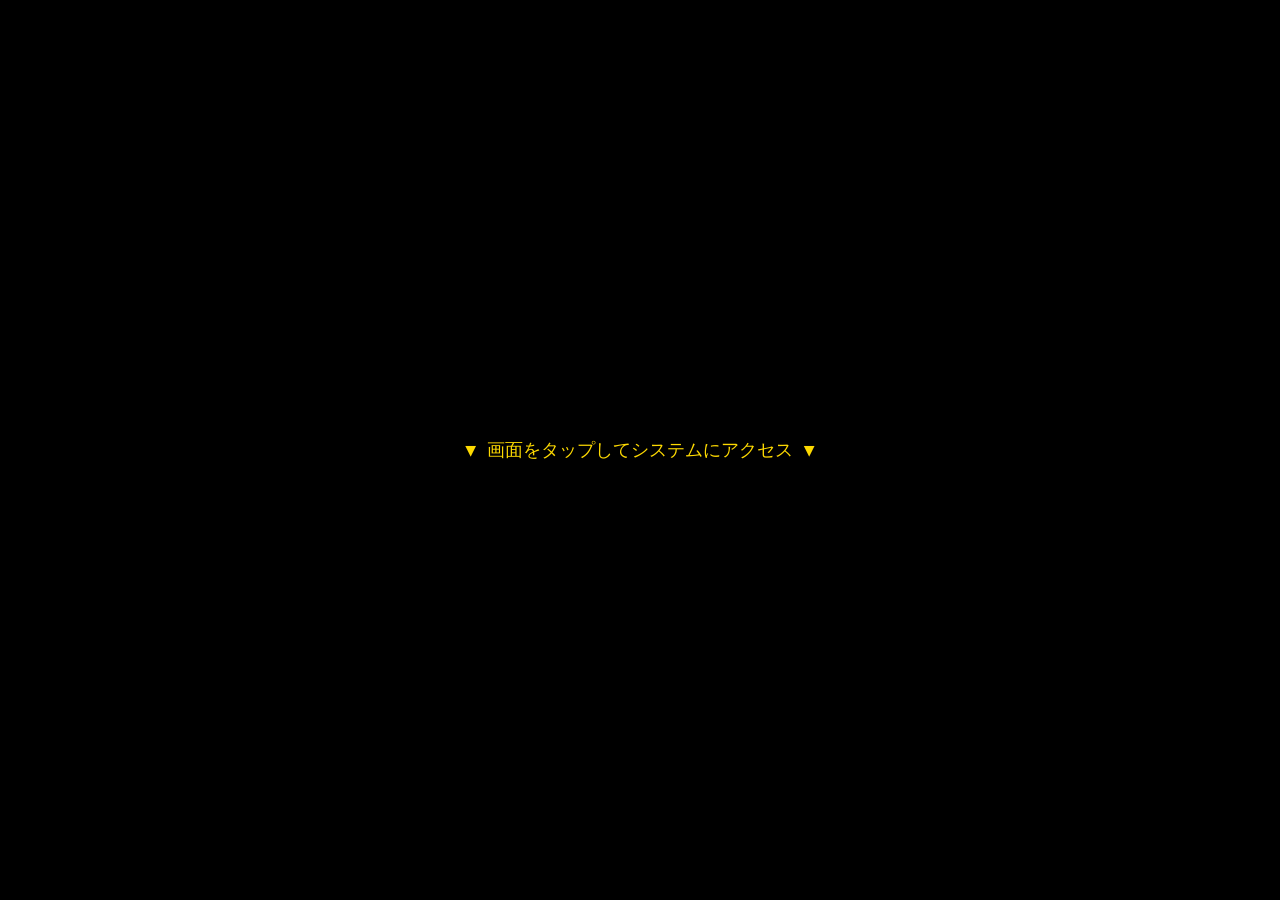
==== commit af17ea02: "Update index.html" ====
--- a/index.html
+++ b/index.html
@@ -8,17 +8,11 @@
 </head>
 <body>
 
-    <!-- 🌟 バージョン確認用（本番環境ではこの1行を削除してください） -->
     <div style="position: fixed; bottom: 5px; left: 5px; color: rgba(255,255,255,0.3); font-size: 12px; font-family: monospace; z-index: 9999999; pointer-events: none;">Ver. 1.0.12</div>
 
-    <!-- 🌟 音声アンロック用の初回クリック画面 -->
     <div id="start-screen" onclick="startMission()">
         <div class="tap-indicator" style="font-size: 18px;">▼ 画面をタップしてシステムにアクセス ▼</div>
     </div>
-
-    <!-- 🔌 常設デバイス接続ボタン -->
-    <!-- 💡 ボタンのテキストを「デバイス再接続」に変更 -->
-    <button class="fixed-connect-btn" onclick="connectSerial()" title="デバイス再接続">🔌 デバイス再接続</button>
 
     <!-- ========================================== -->
     <!-- 🏦 銀行HP（トップページ） -->
@@ -74,13 +68,13 @@
         </div>
     </div>
 
-    <!-- 🕵‍♂️ ボスからの警告モーダル (アニメーション対応版) -->
+    <!-- 🕵‍♂ ボスからの警告モーダル -->
     <div id="boss-alert" onclick="closeBossAlert()">
         <div class="boss-alert-box" onclick="event.stopPropagation(); closeBossAlert();">
-            <h3 style="margin-top: 0; color: #ff7b72; border-bottom: 1px solid #30363d; padding-bottom: 10px;">【 通信：ボス 】</h3>
+            <h3 style="margin-top: 0; color: #fdd900; border-bottom: 1px solid #30363d; padding-bottom: 10px;">【 通信：ボス 】</h3>
             <div id="boss-alert-text" style="line-height: 1.8; min-height: 80px; font-size: 18px; margin-bottom: 15px;"></div>
-            <div id="boss-alert-indicator" class="tap-indicator" style="visibility: hidden; color: #ff7b72;">▼ タップしてスキップ</div>
-            <button id="boss-alert-btn" style="display:none; margin-top: 20px; width: 100%; padding: 10px; background: #30363d; color: #fff; border: none; border-radius: 4px; cursor: pointer;" onclick="closeBossAlert()">閉じる</button>
+            <div id="boss-alert-indicator" class="tap-indicator" style="visibility: hidden; color: #fdd900;">▼ タップしてスキップ</div>
+            <button id="boss-alert-btn" style="display:none; margin-top: 20px; width: 100%; padding: 10px; background: #333; color: #fdd900; border: 1px solid #fdd900; border-radius: 4px; cursor: pointer;" onclick="closeBossAlert()">閉じる</button>
         </div>
     </div>
 
@@ -89,14 +83,13 @@
         <div class="login-box" onclick="event.stopPropagation()">
             <h3>行員システム・ログイン</h3>
             <div style="position: relative; margin-bottom: 20px;">
-                <input type="text" id="staff-pass" placeholder="Password (「てすと」と入力)" style="margin-bottom: 0; width: 100%; padding: 12px; border: 1px solid #ccc; border-radius: 4px; box-sizing: border-box;">
+                <input type="text" id="staff-pass" placeholder="Password (「てすと」と入力)" onkeypress="if(event.key === 'Enter') checkBankLogin()" style="margin-bottom: 0; width: 100%; padding: 12px; border: 1px solid #ccc; border-radius: 4px; box-sizing: border-box;">
             </div>
             <button onclick="checkBankLogin()" style="background: #004080; color: #fff; border: none; padding: 12px; width: 100%; border-radius: 4px; cursor: pointer; font-weight: bold;">ログイン</button>
             <p id="login-err" style="color:red; font-size:12px; display:none; margin-top:10px;">パスワードが間違っています。</p>
         </div>
     </div>
 
-    <!-- グリッチ演出画面 -->
     <div id="glitch-screen">
         <div>ACCESS GRANTED...<br>SYSTEM OVERRIDE INITIATED.</div>
     </div>
@@ -122,11 +115,11 @@
     <!-- 🕵️‍♂ ボス通信モーダル -->
     <div id="boss-modal" onclick="nextBossMsg()" style="display: none; position: fixed; top: 0; left: 0; width: 100%; height: 100%; background: rgba(0,0,0,0.7); justify-content: center; align-items: center; z-index: 100000;">
         <div class="boss-box" onclick="event.stopPropagation(); nextBossMsg();" style="background: #161b22; padding: 30px; border-radius: 8px; width: 450px; border: 1px solid #30363d; color: #c9d1d9; text-align: left;">
-            <h3 style="margin-top: 0; color: #58a6ff; font-size: 16px; border-bottom: 1px solid #30363d; padding-bottom: 10px;">【 通信：ボス 】</h3>
+            <h3 style="margin-top: 0; color: #fdd900; font-size: 16px; border-bottom: 1px solid #30363d; padding-bottom: 10px;">【 通信：ボス 】</h3>
             <div id="boss-text" style="line-height: 1.8; min-height: 100px; font-size: 18px;"></div>
             <div id="boss-indicator" class="tap-indicator" style="visibility: hidden;">▼ タップして次へ</div>
             <div id="boss-connect-area" style="display:none; text-align:center; margin-top:20px;">
-                <button class="btn-connect" style="width:100%; padding:15px; font-size:16px; justify-content:center; background:#2ea043; border:none; color:white; border-radius:5px; cursor:pointer;" onclick="startChromakey()">💻 CHROMAKEY AIを起動する</button>
+                <button class="btn-connect" style="width:100%; padding:15px; font-size:16px; justify-content:center; background:#333; border:1px solid #fdd900; color:#fdd900; border-radius:5px; cursor:pointer;" onclick="startChromakey()">💻 CHROMAKEY AIを起動する</button>
             </div>
         </div>
     </div>
@@ -152,7 +145,7 @@
         <div class="modal-content" onclick="event.stopPropagation(); nextBetrayal();" style="border: 2px solid #ff7b72;">
             <div id="betrayal-text" class="intro-text" style="color: #ff7b72;"></div>
             <div id="betrayal-indicator" class="tap-indicator" style="visibility: visible;">▼ タップして次へ</div>
-            <button id="betrayal-btn" class="modal-btn" onclick="closeBetrayalModal(event)" style="display: none; background: #da3633;">緊急解除モードへ</button>
+            <button id="betrayal-btn" class="modal-btn" onclick="closeBetrayalModal(event)" style="display: none; background: #da3633; color: white;">緊急解除モードへ</button>
         </div>
     </div>
 
@@ -166,6 +159,18 @@
     <div id="ending-screen" style="display:none;">
         <div id="ending-title" class="ending-title"></div>
         <div id="ending-msg" class="ending-msg"></div>
+    </div>
+
+    <!-- 設定（音量）モーダル -->
+    <div id="settings-modal" onclick="closeSettings()" style="display: none; position: fixed; top: 0; left: 0; width: 100%; height: 100%; background: rgba(0,0,0,0.8); justify-content: center; align-items: center; z-index: 100001;">
+        <div style="background: #161b22; color: #c9d1d9; border: 2px solid #30363d; border-radius: 8px; width: 320px; padding: 30px; text-align: center;" onclick="event.stopPropagation()">
+            <h3 style="margin-top: 0; color: #fdd900; border-bottom: 1px solid #30363d; padding-bottom: 10px; margin-bottom: 20px;">【 システム設定 】</h3>
+            <div style="margin-bottom: 25px; text-align: left;">
+                <label for="volume-slider" style="font-weight: bold; display: block; margin-bottom: 10px;">マスターボリューム (BGM / 音声)</label>
+                <input type="range" id="volume-slider" min="0" max="1" step="0.1" value="0.4" oninput="changeVolume(this.value)" style="width: 100%; cursor: pointer;">
+            </div>
+            <button onclick="closeSettings()" style="background: #30363d; color: #fff; border: none; padding: 12px; width: 100%; border-radius: 4px; cursor: pointer; font-weight: bold;">閉じる</button>
+        </div>
     </div>
 
     <div class="header">
@@ -186,9 +191,13 @@
 
             <div style="width: 40px;"></div>
             <button class="tab-btn" id="tab-last" onclick="switchApp('last')" style="display:none; color: #ff7b72; border-color: #ff7b72;">[ ! ] WARNING</button>
-        </div>
+            <button class="tab-btn" id="tab-ex" onclick="switchApp('ex')" style="display:none; color: #00b18e; border-color: #00b18e; margin-left: 10px;">EX</button>
+        </div>
+        
         <div style="display: flex; gap: 15px; align-items: center;">
-            <button class="tab-icon" onclick="initAITutorial()" title="AIナビゲーション" style="margin: 0;">❓</button>
+            <!-- 💡 最初から表示させるように変更（display:none を削除） -->
+            <button id="header-connect-btn" class="debug-btn" onclick="connectSerial()" style="background:#333; border:1px solid #fdd900; color:#fdd900; font-weight:bold; padding: 6px 15px; border-radius: 20px;">🔌 デバイス再接続</button>
+            <button class="tab-icon" onclick="openSettings()" title="設定" style="margin: 0;">⚙️</button>
         </div>
     </div>
 
@@ -209,48 +218,48 @@
         <div class="instruction">指示書に従ってデバイスに「ライト」を配線してください。<br>配線テストに成功すると次へ進めます。</div>
         
         <div style="width:100%; min-height:250px; max-height:450px; overflow-y:auto; border:2px dashed #444; border-radius:8px; padding:30px; margin-bottom:30px; background:rgba(0,0,0,0.4); text-align:left; line-height:1.8; box-sizing: border-box;">
-            <h3 style="color:#58a6ff; margin-top:0; border-bottom:1px solid #30363d; padding-bottom:10px;">【 指示書：ライトの配線方法について 】</h3>
+            <h3 style="color:#fdd900; margin-top:0; border-bottom:1px solid #30363d; padding-bottom:10px;">【 指示書：ライトの配線方法について 】</h3>
             
             <p style="color:#f85149; font-weight:bold; font-size:18px; margin-top:20px;">◆ STEP 0: 基板をPCに接続する</p>
             <p style="color:#c9d1d9;">
                 箱に入っている基板（デバイス）をUSBケーブルでPCに接続し、下のボタンを押して通信を確立せよ。
             </p>
             <div style="margin-top:10px; margin-bottom: 20px;">
-                <button class="btn-connect" style="background:#2ea043; border:none; color:white; padding:10px 20px; border-radius:5px; font-size:16px; font-weight:bold; cursor:pointer;" onclick="connectSerial()">🔌 デバイス（USB）を接続する</button>
+                <button class="btn-connect" style="background:#333; border:1px solid #fdd900; color:#fdd900; padding:10px 20px; border-radius:5px; font-size:16px; font-weight:bold; cursor:pointer;" onclick="connectSerial()">🔌 デバイス（USB）を接続する</button>
             </div>
 
             <p style="color:#f85149; font-weight:bold; font-size:18px; margin-top:30px;">◆ STEP 1: 共通グラウンド(GND)の構築</p>
             <p style="color:#c9d1d9;">
                 ブレッドボード（白い基盤）の青い線の列（マイナス列）を使用する。<br>
-                ワイヤーの片方をArduinoの <span style="color:#58a6ff; font-weight:bold;">[GND]</span> ピンに挿し、反対側をブレッドボードの <span style="color:#58a6ff; font-weight:bold;">マイナス列の一番上の穴</span> に挿せ。
+                ワイヤーの片方を基板の <span style="color:#fdd900; font-weight:bold;">[GND]</span> ピンに挿し、反対側をブレッドボードの <span style="color:#fdd900; font-weight:bold;">マイナス列の一番上の穴</span> に挿せ。
             </p>
             <p style="color:#f85149; font-weight:bold; font-size:18px; margin-top:30px;">◆ STEP 2: ライトを配置する</p>
             <p style="color:#c9d1d9;">4つのライトをすべてブレッドボードに挿していく。</p>
             <p style="color:#c9d1d9; background:#161b22; padding: 15px; border-radius: 5px;">
-                【一番左】 <span style="color:#58a6ff;">短い足(－)</span>を <span style="color:#fff; font-weight:bold;">[e30]</span>、<span style="color:#ff7b72;">長い足(＋)</span>を <span style="color:#fff; font-weight:bold;">[e29]</span> に挿す<br>
-                【2番目】 <span style="color:#58a6ff;">短い足(－)</span>を <span style="color:#fff; font-weight:bold;">[e25]</span>、<span style="color:#ff7b72;">長い足(＋)</span>を <span style="color:#fff; font-weight:bold;">[e24]</span> に挿す<br>
-                【3番目】 <span style="color:#58a6ff;">短い足(－)</span>を <span style="color:#fff; font-weight:bold;">[e20]</span>、<span style="color:#ff7b72;">長い足(＋)</span>を <span style="color:#fff; font-weight:bold;">[e19]</span> に挿す<br>
-                【一番右】 <span style="color:#58a6ff;">短い足(－)</span>を <span style="color:#fff; font-weight:bold;">[e15]</span>、<span style="color:#ff7b72;">長い足(＋)</span>を <span style="color:#fff; font-weight:bold;">[e14]</span> に挿す
+                【一番左】 <span style="color:#fdd900;">短い足(－)</span>を <span style="color:#fff; font-weight:bold;">[e30]</span>、<span style="color:#ff7b72;">長い足(＋)</span>を <span style="color:#fff; font-weight:bold;">[e29]</span> に挿す<br>
+                【2番目】 <span style="color:#fdd900;">短い足(－)</span>を <span style="color:#fff; font-weight:bold;">[e25]</span>、<span style="color:#ff7b72;">長い足(＋)</span>を <span style="color:#fff; font-weight:bold;">[e24]</span> に挿す<br>
+                【3番目】 <span style="color:#fdd900;">短い足(－)</span>を <span style="color:#fff; font-weight:bold;">[e20]</span>、<span style="color:#ff7b72;">長い足(＋)</span>を <span style="color:#fff; font-weight:bold;">[e19]</span> に挿す<br>
+                【一番右】 <span style="color:#fdd900;">短い足(－)</span>を <span style="color:#fff; font-weight:bold;">[e15]</span>、<span style="color:#ff7b72;">長い足(＋)</span>を <span style="color:#fff; font-weight:bold;">[e14]</span> に挿す
             </p>
             <p style="color:#f85149; font-weight:bold; font-size:18px; margin-top:30px;">◆ STEP 3: 抵抗器を配置する</p>
             <p style="color:#c9d1d9;">4つの抵抗器（細い部品）をコの字に曲げ、ライトのマイナス側からマイナス列へ繋ぐ。</p>
             <p style="color:#c9d1d9; background:#161b22; padding: 15px; border-radius: 5px;">
-                【一番左用】 片方を <span style="color:#fff; font-weight:bold;">[c30]</span> に挿し、もう片方を最も近い <span style="color:#58a6ff; font-weight:bold;">[マイナス列]</span> の穴に挿す<br>
-                【2番目用】 片方を <span style="color:#fff; font-weight:bold;">[c25]</span> に挿し、もう片方を最も近い <span style="color:#58a6ff; font-weight:bold;">[マイナス列]</span> の穴に挿す<br>
-                【3番目用】 片方を <span style="color:#fff; font-weight:bold;">[c20]</span> に挿し、もう片方を最も近い <span style="color:#58a6ff; font-weight:bold;">[マイナス列]</span> の穴に挿す<br>
-                【一番右用】 片方を <span style="color:#fff; font-weight:bold;">[c15]</span> に挿し、もう片方を最も近い <span style="color:#58a6ff; font-weight:bold;">[マイナス列]</span> の穴に挿す
+                【一番左用】 片方を <span style="color:#fff; font-weight:bold;">[c30]</span> に挿し、もう片方を最も近い <span style="color:#fdd900; font-weight:bold;">[マイナス列]</span> の穴に挿す<br>
+                【2番目用】 片方を <span style="color:#fff; font-weight:bold;">[c25]</span> に挿し、もう片方を最も近い <span style="color:#fdd900; font-weight:bold;">[マイナス列]</span> の穴に挿す<br>
+                【3番目用】 片方を <span style="color:#fff; font-weight:bold;">[c20]</span> に挿し、もう片方を最も近い <span style="color:#fdd900; font-weight:bold;">[マイナス列]</span> の穴に挿す<br>
+                【一番右用】 片方を <span style="color:#fff; font-weight:bold;">[c15]</span> に挿し、もう片方を最も近い <span style="color:#fdd900; font-weight:bold;">[マイナス列]</span> の穴に挿す
             </p>
             <p style="color:#f85149; font-weight:bold; font-size:18px; margin-top:30px;">◆ STEP 4: コードを接続する</p>
-            <p style="color:#c9d1d9;">Arduinoの <span style="color:#fdd900; font-weight:bold;">[DIGITAL]</span> ピンと、ライトのプラス側をコードで繋ぐ。</p>
+            <p style="color:#c9d1d9;">基板の <span style="color:#fdd900; font-weight:bold;">[DIGITAL]</span> ピンと、ライトのプラス側をコードで繋ぐ。</p>
             <p style="color:#c9d1d9; background:#161b22; padding: 15px; border-radius: 5px;">
-                【一番左】 Arduino DIGITAL <span style="color:#fdd900; font-weight:bold;">[2]</span> とブレッドボード <span style="color:#fff; font-weight:bold;">[a29]</span><br>
-                【2番目】 Arduino DIGITAL <span style="color:#fdd900; font-weight:bold;">[3]</span> とブレッドボード <span style="color:#fff; font-weight:bold;">[a24]</span><br>
-                【3番目】 Arduino DIGITAL <span style="color:#fdd900; font-weight:bold;">[4]</span> とブレッドボード <span style="color:#fff; font-weight:bold;">[a19]</span><br>
-                【一番右】 Arduino DIGITAL <span style="color:#fdd900; font-weight:bold;">[5]</span> とブレッドボード <span style="color:#fff; font-weight:bold;">[a14]</span>
+                【一番左】 基板 DIGITAL <span style="color:#fdd900; font-weight:bold;">[2]</span> とブレッドボード <span style="color:#fff; font-weight:bold;">[a29]</span><br>
+                【2番目】 基板 DIGITAL <span style="color:#fdd900; font-weight:bold;">[3]</span> とブレッドボード <span style="color:#fff; font-weight:bold;">[a24]</span><br>
+                【3番目】 基板 DIGITAL <span style="color:#fdd900; font-weight:bold;">[4]</span> とブレッドボード <span style="color:#fff; font-weight:bold;">[a19]</span><br>
+                【一番右】 基板 DIGITAL <span style="color:#fdd900; font-weight:bold;">[5]</span> とブレッドボード <span style="color:#fff; font-weight:bold;">[a14]</span>
             </p>
         </div>
         <div style="text-align:center; margin-top:20px;">
-            <button id="btn-test-light" class="debug-btn" style="font-size:18px; padding:15px 40px; background:#1f6feb; border:none; border-radius:30px;" onclick="testWireLight()">💡 テスト発光を実行</button>
+            <button id="btn-test-light" class="debug-btn" style="font-size:18px; padding:15px 40px; background:#333; border:1px solid #fdd900; color:#fdd900; border-radius:30px;" onclick="testWireLight()">💡 テスト発光を実行</button>
             <p style="color:#8b949e; font-size:14px; margin-top:10px;">※ 4つのライトがすべて光れば配線成功です。</p>
         </div>
         <button class="execute-btn" id="btn-next-wire1" onclick="completeWire(1)" style="max-width: 400px; margin: 30px auto 0; display: none;">4つすべて光った (次へ進む)</button>
@@ -260,13 +269,12 @@
     <!-- APP 1: LAYER 01 -->
     <!-- ========================================== -->
     <div class="app-container" id="app-step1">
-        <h2>【CHROMAKEY】<strong>6つの円を正しい順番で並べ替え</strong>、システムの第一防壁を突破してください。</h2>
         
         <div class="layer-layout">
             <div class="left-protocol">
                 <div id="main-protocol-wrapper-s1" class="main-protocol-wrapper">
                     <div class="panel-header" style="margin-bottom: 15px;">
-                        <h3 style="color:#58a6ff; margin:0;">【メインプロトコル】</h3>
+                        <h3 style="color:#fdd900; margin:0;">【メインプロトコル】</h3>
                     </div>
 
                     <div class="gojuon-container">
@@ -276,8 +284,8 @@
                         </div>
                     </div>
 
-                    <div id="main-protocol-area" style="display: flex; flex-direction: column; align-items: center; gap: 25px; padding: 15px; border-radius: 15px; margin-top: 10px;">
-                        <div class="s1-slots" id="s1-slots-container" style="margin: 0; padding: 10px; min-height: 70px;">
+                    <div id="main-protocol-area">
+                        <div class="s1-slots" id="s1-slots-container">
                             <div class="s1-slot slot" ondragover="allowDrop(event)" ondrop="drop(event)" ondragleave="dragLeave(event)"></div>
                             <div class="s1-arrow">▶︎</div>
                             <div class="s1-slot slot" ondragover="allowDrop(event)" ondrop="drop(event)" ondragleave="dragLeave(event)"></div>
@@ -291,7 +299,7 @@
                             <div class="s1-slot slot" ondragover="allowDrop(event)" ondrop="drop(event)" ondragleave="dragLeave(event)"></div>
                         </div>
                         
-                        <div class="s1-items" id="s1-item-pool" style="margin: 0; padding: 10px; min-height: 70px;" ondragover="allowDrop(event)" ondrop="drop(event)" ondragleave="dragLeave(event)">
+                        <div class="s1-items" id="s1-item-pool" ondragover="allowDrop(event)" ondrop="drop(event)" ondragleave="dragLeave(event)">
                             <div class="s1-item-slot item-slot" id="pool-A"><div class="s1-item item" draggable="true" id="A" ondragstart="dragItem(event)" ondragend="dragEndItem(event)"></div></div>
                             <div class="s1-arrow">▶︎</div>
                             <div class="s1-item-slot item-slot" id="pool-B"><div class="s1-item item" draggable="true" id="B" ondragstart="dragItem(event)" ondragend="dragEndItem(event)"></div></div>
@@ -314,10 +322,25 @@
             </div>
 
             <div class="right-puzzle">
+                <div class="objective-panel">
+                    <div class="objective-header">
+                        <h3 style="color:#fdd900; margin:0;">【 現在の目標 】</h3>
+                        <button class="tab-icon hint-btn" onclick="initAITutorial()" title="AIナビゲーション">❓</button>
+                    </div>
+                    <!-- 💡 統一した「メインプロトコルを解読し」に変更 -->
+                    <p>【CHROMAKEY】<br><strong>メインプロトコルを解読し、</strong>システムの第一防壁を突破すること。</p>
+                </div>
+
                 <div class="puzzle-panel" id="puzzle-panel-area">
                     <div class="panel-header">
-                        <h3 style="color:#58a6ff; margin:0 0 10px 0;">【暗号化データ】</h3>
-                        <div class="status-badge" id="puzzle-points-area" style="color:#f85149; border-color:#f85149;">パネル解除可能: <span id="puzzlePoints-s1">0</span> 枚</div>
+                        <h3 style="color:#fdd900; margin:0 0 10px 0;">【暗号化データ】</h3>
+                        <div style="width: 100%; text-align: center;">
+                            <div class="status-badge" style="color:#f85149; border-color:#f85149; margin-bottom: 10px;">パネル解除可能: <span id="puzzlePoints-s1">0</span> 枚</div>
+                            <div class="progress-bar-container">
+                                <div class="progress-bar-fill" id="progress-s1"></div>
+                                <div class="progress-bar-text">解析中...</div>
+                            </div>
+                        </div>
                     </div>
                     <div class="carousel-container">
                         <button class="carousel-btn" id="btn-prev-puzzle-s1" onclick="prevPuzzle(1)">◀</button>
@@ -330,7 +353,7 @@
                     </div>
                     <div class="carousel-indicator" id="puzzleIndicator-s1">DATA A</div>
                     <div class="answer-section">
-                        <input type="text" id="answerInput-s1" placeholder="ANSWER">
+                        <input type="text" id="answerInput-s1" placeholder="ANSWER" onkeypress="if(event.key === 'Enter') submitAnswer(1)">
                         <button onclick="submitAnswer(1)">送信</button>
                         <div class="feedback" id="terminalFeedback-s1"></div>
                     </div>
@@ -347,25 +370,25 @@
         <div class="instruction">指示書に従ってデバイスに「モニター」と「バイパスコード」を配線してください。<br>配線テストに成功すると次へ進めます。</div>
         
         <div style="width:100%; min-height:250px; max-height:450px; overflow-y:auto; border:2px dashed #444; border-radius:8px; padding:30px; margin-bottom:30px; background:rgba(0,0,0,0.4); text-align:left; line-height:1.8; box-sizing: border-box;">
-            <h3 style="color:#58a6ff; margin-top:0; border-bottom:1px solid #30363d; padding-bottom:10px;">【 指示書：モニターの配線方法について 】</h3>
+            <h3 style="color:#fdd900; margin-top:0; border-bottom:1px solid #30363d; padding-bottom:10px;">【 指示書：モニターの配線方法について 】</h3>
             <p style="color:#f85149; font-weight:bold; font-size:18px; margin-top:20px;">◆ STEP 1: モニターを接続する</p>
-            <p style="color:#c9d1d9;">モニターの裏側から出ている4本の線を、それぞれ直接Arduinoとブレッドボードに接続せよ。</p>
+            <p style="color:#c9d1d9;">モニターの裏側から出ている4本の線を、それぞれ直接基板とブレッドボードに接続せよ。</p>
             <p style="color:#c9d1d9; background:#161b22; padding: 15px; border-radius: 5px;">
-                ・<span style="color:#fff; font-weight:bold;">[CLK]</span> と書かれた線 ➔ Arduino DIGITAL <span style="color:#fdd900; font-weight:bold;">[7]</span> ピン<br>
-                ・<span style="color:#fff; font-weight:bold;">[DIO]</span> と書かれた線 ➔ Arduino DIGITAL <span style="color:#fdd900; font-weight:bold;">[8]</span> ピン<br>
-                ・<span style="color:#fff; font-weight:bold;">[GND]</span> と書かれた線 ➔ Arduinoの <span style="color:#58a6ff; font-weight:bold;">[POWER]</span> エリアにある <span style="color:#58a6ff; font-weight:bold;">[GND]</span> ピン<br>
-                ・<span style="color:#fff; font-weight:bold;">[5V]</span> と書かれた線 ➔ Arduinoの <span style="color:#ff7b72; font-weight:bold;">[POWER]</span> エリアにある <span style="color:#ff7b72; font-weight:bold;">[5V]</span> ピン
+                ・<span style="color:#fff; font-weight:bold;">[CLK]</span> と書かれた線 ➔ 基板 DIGITAL <span style="color:#fdd900; font-weight:bold;">[7]</span> ピン<br>
+                ・<span style="color:#fff; font-weight:bold;">[DIO]</span> と書かれた線 ➔ 基板 DIGITAL <span style="color:#fdd900; font-weight:bold;">[8]</span> ピン<br>
+                ・<span style="color:#fff; font-weight:bold;">[GND]</span> と書かれた線 ➔ 基板の <span style="color:#fdd900; font-weight:bold;">[POWER]</span> エリアにある <span style="color:#fdd900; font-weight:bold;">[GND]</span> ピン<br>
+                ・<span style="color:#fff; font-weight:bold;">[5V]</span> と書かれた線 ➔ 基板の <span style="color:#ff7b72; font-weight:bold;">[POWER]</span> エリアにある <span style="color:#ff7b72; font-weight:bold;">[5V]</span> ピン
             </p>
             <p style="color:#f85149; font-weight:bold; font-size:18px; margin-top:30px;">◆ STEP 2: システム安定化用バイパスを構築する</p>
             <p style="color:#c9d1d9;">最後に、システムを安定させるための重要なバイパスコードを1本繋ぐ。</p>
             <p style="color:#c9d1d9; background:#161b22; padding: 15px; border-radius: 5px;">
-                ・ワイヤーの片方を Arduino DIGITAL <span style="color:#fdd900; font-weight:bold;">[9]</span> ピンに挿す<br>
-                ・もう片方をブレッドボードの <span style="color:#58a6ff; font-weight:bold;">[マイナス列]</span> に挿す
+                ・ワイヤーの片方を 基板 DIGITAL <span style="color:#fdd900; font-weight:bold;">[9]</span> ピンに挿す<br>
+                ・もう片方をブレッドボードの <span style="color:#fdd900; font-weight:bold;">[マイナス列]</span> に挿す
             </p>
         </div>
 
         <div style="text-align:center; margin-top:20px;">
-            <button id="btn-test-monitor" class="debug-btn" style="font-size:18px; padding:15px 40px; background:#1f6feb; border:none; border-radius:30px;" onclick="testWireMonitor()">📟 テスト表示を実行</button>
+            <button id="btn-test-monitor" class="debug-btn" style="font-size:18px; padding:15px 40px; background:#333; border:1px solid #fdd900; color:#fdd900; border-radius:30px;" onclick="testWireMonitor()">📟 テスト表示を実行</button>
             <p style="color:#8b949e; font-size:14px; margin-top:10px;">※ モニターに記号（8888）が表示されれば配線成功です。</p>
         </div>
 
@@ -376,55 +399,44 @@
     <!-- APP 2: LAYER 02 -->
     <!-- ========================================== -->
     <div class="app-container" id="app-step2">
-        <h2>【CHROMAKEY】<strong>5つのピースを正しい順番で配置し</strong>、銀行のスケジュール監視を無効化してください。</h2>
         
         <div class="layer-layout">
             <div class="left-protocol">
                 <div id="main-protocol-wrapper-s2" class="main-protocol-wrapper">
                     <div class="panel-header" style="margin-bottom: 15px;">
-                        <h3 style="color:#58a6ff; margin:0;">【メインプロトコル】</h3>
-                    </div>
-
-                    <!-- 🌟 手がかり1：ピースとガイドのドラッグエリア -->
+                        <h3 style="color:#fdd900; margin:0;">【メインプロトコル】</h3>
+                    </div>
+
                     <div id="poly-area" style="position: relative; width: 100%; min-height: 150px; display: flex; flex-direction: row; justify-content: center; gap: 40px; margin-bottom: 0;">
-                        <!-- ピース置き場（初期はFlexbox、ドラッグ解禁で絶対配置に切り替わる） -->
                         <div id="pieces-container" style="display: flex; justify-content: center; flex-wrap: wrap; gap: 15px;"></div>
                         
-                        <!-- ガイド枠（右側に絶対配置） -->
                         <div id="poly-guide-area" style="display:none; opacity: 0.5;">
                             <div id="poly-guide" style="display: grid; grid-template-columns: repeat(6, 30px); gap: 3px;">
-                                <!-- JSで26マスのガイドを生成 -->
                             </div>
                         </div>
                     </div>
                     
-                    <!-- 🌟 手がかり2：セグメント情報のヒント表示エリア（横並びで高さを揃える） -->
                     <div id="s2-hint2-area" style="display:none; flex-direction: row; justify-content: center; gap: 40px; align-items: center; margin-bottom: 20px;">
-                        <!-- JSでここに完成形の盤面（id="poly-solved-grid"）が挿入されます -->
                         
-                        <!-- 右側にセグメント情報 -->
                         <div style="display: flex; flex-direction: column; gap: 15px; align-items: flex-start; padding-left: 30px; border-left: 2px dashed #444;">
                             <div style="display:flex; align-items:center; gap:15px; font-size: 24px; font-weight:bold;">
                                 <div class="seg-display"><span class="seg-top on"></span><span class="seg-mid"></span><span class="seg-bot"></span></div>
-                                <span style="color:#8b949e;">... 10</span>
+                                <span style="color:#8b949e;">... 10個</span>
                             </div>
                             <div style="display:flex; align-items:center; gap:15px; font-size: 24px; font-weight:bold;">
                                 <div class="seg-display"><span class="seg-top"></span><span class="seg-mid on"></span><span class="seg-bot"></span></div>
-                                <span style="color:#8b949e;">... 9</span>
+                                <span style="color:#8b949e;">... 9個</span>
                             </div>
                             <div style="display:flex; align-items:center; gap:15px; font-size: 24px; font-weight:bold;">
                                 <div class="seg-display"><span class="seg-top"></span><span class="seg-mid"></span><span class="seg-bot on"></span></div>
-                                <span style="color:#8b949e;">... 7</span>
-                            </div>
-                        </div>
-                    </div>
-
-                    <!-- 🌟 手がかり3：キーボード配列表示エリア -->
+                                <span style="color:#8b949e;">... 7個</span>
+                            </div>
+                        </div>
+                    </div>
+
                     <div id="keyboard-area" style="display:none; flex-direction: column; align-items: center; margin-bottom: 20px;">
-                        <!-- JSでキーボードを生成 -->
-                    </div>
-
-                    <!-- 🌟 下部のスロットエリア（常に表示） -->
+                    </div>
+
                     <div class="puzzle-layout" id="s2-main-puzzle-ui">
                         <div class="s3-slots-container">
                             <div class="s3-slot slot" ondragover="allowDrop(event)" ondrop="drop(event)" ondragleave="dragLeave(event)"></div>
@@ -457,10 +469,25 @@
             </div>
             
             <div class="right-puzzle">
+                <div class="objective-panel">
+                    <div class="objective-header">
+                        <h3 style="color:#fdd900; margin:0;">【 現在の目標 】</h3>
+                        <button class="tab-icon hint-btn" onclick="initAITutorial()" title="AIナビゲーション">❓</button>
+                    </div>
+                    <!-- 💡 統一した「メインプロトコルを解読し」に変更 -->
+                    <p>【CHROMAKEY】<br><strong>メインプロトコルを解読し、</strong>銀行のスケジュール監視を無効化すること。</p>
+                </div>
+
                 <div class="puzzle-panel">
                     <div class="panel-header">
-                        <h3 style="color:#58a6ff; margin:0 0 10px 0;">【暗号化データ】</h3>
-                        <div class="status-badge" style="color:#f85149; border-color:#f85149;">パネル解除可能: <span id="puzzlePoints-s2">0</span> 枚</div>
+                        <h3 style="color:#fdd900; margin:0 0 10px 0;">【暗号化データ】</h3>
+                        <div style="width: 100%; text-align: center;">
+                            <div class="status-badge" style="color:#f85149; border-color:#f85149; margin-bottom: 10px;">パネル解除可能: <span id="puzzlePoints-s2">0</span> 枚</div>
+                            <div class="progress-bar-container">
+                                <div class="progress-bar-fill" id="progress-s2"></div>
+                                <div class="progress-bar-text">解析中...</div>
+                            </div>
+                        </div>
                     </div>
                     <div class="carousel-container">
                         <button class="carousel-btn" id="btn-prev-puzzle-s2" onclick="prevPuzzle(2)">◀</button>
@@ -473,7 +500,7 @@
                     </div>
                     <div class="carousel-indicator" id="puzzleIndicator-s2">DATA A</div>
                     <div class="answer-section">
-                        <input type="text" id="answerInput-s2" placeholder="ANSWER">
+                        <input type="text" id="answerInput-s2" placeholder="ANSWER" onkeypress="if(event.key === 'Enter') submitAnswer(2)">
                         <button onclick="submitAnswer(2)">送信</button>
                         <div class="feedback" id="terminalFeedback-s2"></div>
                     </div>
@@ -490,23 +517,23 @@
         <div class="instruction">指示書に従ってデバイスに「ブザー」を配線してください。<br>配線テストに成功すると次へ進めます。</div>
         
         <div style="width:100%; min-height:250px; max-height:450px; overflow-y:auto; border:2px dashed #444; border-radius:8px; padding:30px; margin-bottom:30px; background:rgba(0,0,0,0.4); text-align:left; line-height:1.8; box-sizing: border-box;">
-            <h3 style="color:#58a6ff; margin-top:0; border-bottom:1px solid #30363d; padding-bottom:10px;">【 指示書：ブザーの配線方法について 】</h3>
+            <h3 style="color:#fdd900; margin-top:0; border-bottom:1px solid #30363d; padding-bottom:10px;">【 指示書：ブザーの配線方法について 】</h3>
             <p style="color:#f85149; font-weight:bold; font-size:18px; margin-top:20px;">◆ STEP 1: ブザーを配置する</p>
             <p style="color:#c9d1d9;">ブザーは極性（プラスマイナスの向き）を間違えると鳴らないので注意して挿せ。</p>
             <p style="color:#c9d1d9; background:#161b22; padding: 15px; border-radius: 5px;">
                 ・<span style="color:#ff7b72; font-weight:bold;">長い足（＋）</span> を <span style="color:#fff; font-weight:bold;">[e7]</span> に挿す<br>
-                ・<span style="color:#58a6ff; font-weight:bold;">短い足（－）</span> を <span style="color:#fff; font-weight:bold;">[e10]</span> に挿す
+                ・<span style="color:#fdd900; font-weight:bold;">短い足（－）</span> を <span style="color:#fff; font-weight:bold;">[e10]</span> に挿す
             </p>
             <p style="color:#f85149; font-weight:bold; font-size:18px; margin-top:30px;">◆ STEP 2: コードを接続する</p>
-            <p style="color:#c9d1d9;">Arduinoとブレッドボードを2本のワイヤーで繋ぐ。</p>
+            <p style="color:#c9d1d9;">基板とブレッドボードを2本のワイヤーで繋ぐ。</p>
             <p style="color:#c9d1d9; background:#161b22; padding: 15px; border-radius: 5px;">
-                【プラス側】 Arduino DIGITAL <span style="color:#fdd900; font-weight:bold;">[6]</span> とブレッドボード <span style="color:#fff; font-weight:bold;">[a7]</span> を繋ぐ<br>
-                【マイナス側】 片方をブレッドボード <span style="color:#fff; font-weight:bold;">[a10]</span> に挿し、もう片方を最も近い <span style="color:#58a6ff; font-weight:bold;">[マイナス列]</span> の穴に繋ぐ
+                【プラス側】 基板 DIGITAL <span style="color:#fdd900; font-weight:bold;">[6]</span> とブレッドボード <span style="color:#fff; font-weight:bold;">[a7]</span> を繋ぐ<br>
+                【マイナス側】 片方をブレッドボード <span style="color:#fff; font-weight:bold;">[a10]</span> に挿し、もう片方を最も近い <span style="color:#fdd900; font-weight:bold;">[マイナス列]</span> の穴に繋ぐ
             </p>
         </div>
 
         <div style="text-align:center; margin-top:20px;">
-            <button id="btn-test-buzzer" class="debug-btn" style="font-size:18px; padding:15px 40px; background:#1f6feb; border:none; border-radius:30px;" onclick="testWireBuzzer()">🔊 テスト音を実行</button>
+            <button id="btn-test-buzzer" class="debug-btn" style="font-size:18px; padding:15px 40px; background:#333; border:1px solid #fdd900; color:#fdd900; border-radius:30px;" onclick="testWireBuzzer()">🔊 テスト音を実行</button>
             <p style="color:#8b949e; font-size:14px; margin-top:10px;">※ 「ピッ」と音が鳴れば配線成功です。</p>
         </div>
 
@@ -517,16 +544,15 @@
     <!-- APP 3: LAYER 03 -->
     <!-- ========================================== -->
     <div class="app-container" id="app-step3">
-        <h2>【CHROMAKEY】<strong>緊急信号を7セグモニターに出力し</strong>、金庫の『緊急開錠システム』を作動させてください。</h2>
         
         <div class="layer-layout">
             <div class="left-protocol">
                 <div id="main-protocol-wrapper-s3" class="main-protocol-wrapper">
                     <div class="panel-header" style="margin-bottom: 15px;">
-                        <h3 style="color:#58a6ff; margin:0;">【メインプロトコル】</h3>
-                    </div>
-
-                    <div id="s3-hint1-text" style="display: none; color: #58a6ff; font-weight: bold; font-size: 24px; margin-bottom: 20px; letter-spacing: 3px;">MAKE SOS</div>
+                        <h3 style="color:#fdd900; margin:0;">【メインプロトコル】</h3>
+                    </div>
+
+                    <div id="s3-hint1-text" style="display: none; color: #fdd900; font-weight: bold; font-size: 24px; margin-bottom: 20px; letter-spacing: 3px;">MAKE SOS</div>
 
                     <div class="s2-ui-wrapper">
                         <div class="s2-container">
@@ -551,10 +577,25 @@
             </div>
 
             <div class="right-puzzle">
+                <div class="objective-panel">
+                    <div class="objective-header">
+                        <h3 style="color:#fdd900; margin:0;">【 現在の目標 】</h3>
+                        <button class="tab-icon hint-btn" onclick="initAITutorial()" title="AIナビゲーション">❓</button>
+                    </div>
+                    <!-- 💡 統一した「メインプロトコルを解読し」に変更 -->
+                    <p>【CHROMAKEY】<br><strong>メインプロトコルを解読し、</strong>金庫の『緊急開錠システム』を作動させること。</p>
+                </div>
+
                 <div class="puzzle-panel">
                     <div class="panel-header">
-                        <h3 style="color:#58a6ff; margin:0 0 10px 0;">【暗号化データ】</h3>
-                        <div class="status-badge" style="color:#f85149; border-color:#f85149;">パネル解除可能: <span id="puzzlePoints-s3">0</span> 枚</div>
+                        <h3 style="color:#fdd900; margin:0 0 10px 0;">【暗号化データ】</h3>
+                        <div style="width: 100%; text-align: center;">
+                            <div class="status-badge" style="color:#f85149; border-color:#f85149; margin-bottom: 10px;">パネル解除可能: <span id="puzzlePoints-s3">0</span> 枚</div>
+                            <div class="progress-bar-container">
+                                <div class="progress-bar-fill" id="progress-s3"></div>
+                                <div class="progress-bar-text">解析中...</div>
+                            </div>
+                        </div>
                     </div>
                     <div class="carousel-container">
                         <button class="carousel-btn" id="btn-prev-puzzle-s3" onclick="prevPuzzle(3)">◀</button>
@@ -567,7 +608,7 @@
                     </div>
                     <div class="carousel-indicator" id="puzzleIndicator-s3">DATA A</div>
                     <div class="answer-section">
-                        <input type="text" id="answerInput-s3" placeholder="ANSWER">
+                        <input type="text" id="answerInput-s3" placeholder="ANSWER" onkeypress="if(event.key === 'Enter') submitAnswer(3)">
                         <button onclick="submitAnswer(3)">送信</button>
                         <div class="feedback" id="terminalFeedback-s3"></div>
                     </div>
@@ -595,7 +636,7 @@
                 <span class="highlight">OSが復元したマニュアルの指示に従い、安全なタイミングでコードを引き抜いてください。</span><br>
                 ※残り時間は手元のモニターを確認してください。<br><br>
                 
-                <span style="color:#58a6ff; font-size:16px;">
+                <span style="color:#fdd900; font-size:16px;">
                 【システム】銀行のサーバーから保守員用の『緊急停止マニュアル』を発見しました。<br>
                 【システム】暗号化されているため、現在全力で復元処理を行っています……<br>
                 </span>
@@ -616,6 +657,34 @@
         </div>
     </div>
 
+    <!-- ========================================== -->
+    <!-- APP EX: エクストラ謎 (CASH) -->
+    <!-- ========================================== -->
+    <div class="app-container" id="app-ex">
+        <h2 style="color: #00b18e;">[ EX ] EXTRA MISSION</h2>
+        <div class="instruction">
+            目的：CASHを出せ。<br>
+            ・タイマーは00から49まで自動で進みます。<br>
+            ・ボタンを押すと、その時の「1の位の数字」が、光っているライトの場所にスタンプされます。<br>
+            ・同じ場所にスタンプが重なると「線が消える（反転する）」特殊なシステムです。
+        </div>
+
+        <div style="text-align:center; margin: 30px 0;">
+            <!-- タイマー表示（Web上でも確認できるようにします） -->
+            <div id="ex-timer-display" style="font-size: 60px; font-weight: bold; color: #fdd900; font-family: monospace; letter-spacing: 5px;">00</div>
+            
+            <!-- プッシュボタン -->
+            <button class="execute-btn" id="btn-ex-push" style="background:#00b18e; border-color:#00b18e; color:#fff; width: 200px; height: 200px; border-radius: 50%; font-size: 30px; margin-top: 20px;" onclick="pushExButton()">PUSH</button>
+        </div>
+
+        <!-- 最終結果表示エリア -->
+        <div id="ex-result-area" style="display:none; text-align:center;">
+            <h3 style="color:#fdd900;">【 STAMP RESULT 】</h3>
+            <div id="ex-result-text" style="font-size: 50px; font-weight: bold; color: #fff; font-family: monospace; letter-spacing: 10px;"></div>
+            <button class="execute-btn" style="background:#444; max-width: 200px; margin-top: 20px;" onclick="startExPuzzle()">🔄 リトライ</button>
+        </div>
+    </div>
+
     <script src="script.js"></script>
 </body>
 </html>
--- a/style.css
+++ b/style.css
@@ -21,26 +21,16 @@
 /* 🌟 スタート画面（初回クリック要求） */
 #start-screen {
     position: fixed; top: 0; left: 0; width: 100%; height: 100%;
-    background: #000; color: #58a6ff; z-index: 9999999;
+    background: #000; color: #fdd900; z-index: 9999999;
     display: flex; align-items: center; justify-content: center;
     font-family: monospace; cursor: pointer;
 }
-
-/* 🔌 常設デバイス接続ボタン */
-.fixed-connect-btn {
-    display: none; 
-    position: fixed; top: 15px; right: 80px; 
-    z-index: 999999;
-    background: #238636; color: white; border: none; padding: 8px 15px;
-    font-size: 14px; cursor: pointer; border-radius: 5px; font-weight: bold;
-    box-shadow: 0 4px 10px rgba(0,0,0,0.5); transition: 0.2s;
-}
-.fixed-connect-btn:hover { background: #2ea043; transform: scale(1.05); }
 
 /* --- グローバルヘッダー & タブ --- */
 .header { background: #161b22; padding: 15px; border-bottom: 1px solid #30363d; display: flex; justify-content: space-between; align-items: center; position: relative; z-index: 100; }
 .app-tabs { display: flex; gap: 0; align-items: center; }
 
+/* 💡 アイコンやタブのデザインを黄色系に変更 */
 .tab-icon {
     background: #21262d; color: #8b949e; border: 2px solid #30363d; 
     width: 45px; height: 45px; border-radius: 50%; font-size: 20px; 
@@ -48,7 +38,7 @@
     transition: 0.2s; padding: 0; margin: 0;
 }
 .tab-icon:hover { background: #30363d; color: #c9d1d9; border-color: #8b949e; }
-.tab-icon.active { background: #1f6feb; color: white; border-color: #58a6ff; box-shadow: 0 0 15px rgba(88, 166, 255, 0.6); }
+.tab-icon.active { background: #fdd900; color: #000; border-color: #fdd900; box-shadow: 0 0 15px rgba(253, 217, 0, 0.6); }
 
 .tab-btn { 
     background: #21262d; color: #8b949e; border: 2px solid #30363d; 
@@ -56,13 +46,13 @@
     font-family: monospace; font-weight: bold; transition: 0.2s; margin: 0;
 }
 .tab-btn:hover { background: #30363d; color: #c9d1d9; border-color: #8b949e; }
-.tab-btn.active { background: #1f6feb; color: white; border-color: #58a6ff; box-shadow: 0 0 15px rgba(88, 166, 255, 0.6); }
+.tab-btn.active { background: #fdd900; color: #000; border-color: #fdd900; box-shadow: 0 0 15px rgba(253, 217, 0, 0.6); }
 
 .tab-line { width: 30px; height: 4px; background: #30363d; transition: 0.3s; }
-.tab-line.active { background: #58a6ff; box-shadow: 0 0 8px rgba(88, 166, 255, 0.8); }
-
-.btn-connect { background: #238636; color: white; border: none; padding: 10px 20px; font-size: 16px; cursor: pointer; border-radius: 5px; font-weight: bold; }
-.btn-connect:hover { background: #2ea043; }
+.tab-line.active { background: #fdd900; box-shadow: 0 0 8px rgba(253, 217, 0, 0.8); }
+
+.btn-connect { background: #333; color: #fdd900; border: 1px solid #fdd900; padding: 10px 20px; font-size: 16px; cursor: pointer; border-radius: 5px; font-weight: bold; }
+.btn-connect:hover { background: #fdd900; color: #000; }
 
 /* --- オープニング (ボス) --- */
 #intro-modal {
@@ -71,20 +61,20 @@
     z-index: 2000; cursor: pointer; transition: background-color 0.5s ease;
 }
 .modal-content {
-    background: #0d1117; border: 2px solid #58a6ff; border-radius: 8px;
-    padding: 40px; max-width: 650px; width: 90%; text-align: left; box-shadow: 0 0 30px rgba(88, 166, 255, 0.2);
+    background: #0d1117; border: 2px solid #fdd900; border-radius: 8px;
+    padding: 40px; max-width: 650px; width: 90%; text-align: left; box-shadow: 0 0 30px rgba(253, 217, 0, 0.2);
     min-height: 200px; display: flex; flex-direction: column; justify-content: space-between;
 }
 .intro-text { font-size: 18px; color: #c9d1d9; line-height: 1.8; margin-bottom: 20px; white-space: pre-wrap; transition: color 0.3s; }
-.tap-indicator { text-align: right; color: #58a6ff; font-size: 14px; animation: blink 1.5s infinite; }
+.tap-indicator { text-align: right; color: #fdd900; font-size: 14px; animation: blink 1.5s infinite; }
 @keyframes blink { 0%, 100% { opacity: 1; } 50% { opacity: 0; } }
 
 .modal-btn {
-    display: none; width: 100%; background: #1f6feb; color: white; border: none;
+    display: none; width: 100%; background: #333; color: #fdd900; border: 1px solid #fdd900;
     padding: 15px; font-size: 18px; cursor: pointer; border-radius: 5px;
     font-weight: bold; margin-top: 10px; transition: 0.2s; letter-spacing: 2px;
 }
-.modal-btn:hover { background: #58a6ff; color: #000; }
+.modal-btn:hover { background: #fdd900; color: #000; }
 
 /* --- AI チュートリアル --- */
 #ai-modal {
@@ -97,14 +87,14 @@
 
 #ai-modal .modal-content {
     max-width: 900px; min-height: 120px; padding: 25px 40px;
-    background: rgba(13, 17, 23, 0.95); border: 2px solid #58a6ff; border-radius: 8px;
-    box-shadow: 0 0 30px rgba(88, 166, 255, 0.2); text-align: left;
-}
-.ai-text { font-size: 18px; color: #58a6ff; font-family: monospace; line-height: 1.8; margin-bottom: 20px; white-space: pre-wrap; }
+    background: rgba(13, 17, 23, 0.95); border: 2px solid #fdd900; border-radius: 8px;
+    box-shadow: 0 0 30px rgba(253, 217, 0, 0.2); text-align: left;
+}
+.ai-text { font-size: 18px; color: #fdd900; font-family: monospace; line-height: 1.8; margin-bottom: 20px; white-space: pre-wrap; }
 
 .tutorial-highlight {
     position: relative !important; z-index: 2001 !important;
-    box-shadow: 0 0 0 3px #58a6ff, 0 0 30px 10px rgba(88, 166, 255, 0.6) !important;
+    box-shadow: 0 0 0 3px #fdd900, 0 0 30px 10px rgba(253, 217, 0, 0.6) !important;
     background-color: #161b22 !important; border-radius: 12px; pointer-events: none; transition: 0.3s;
 }
 
@@ -115,7 +105,7 @@
     z-index: 3000; padding: 20px; box-sizing: border-box;
 }
 .ending-title { font-size: 40px; margin-bottom: 30px; letter-spacing: 5px; }
-.ending-title.success { color: #58a6ff; text-shadow: 0 0 15px rgba(88,166,255,0.5); }
+.ending-title.success { color: #fdd900; text-shadow: 0 0 15px rgba(253,217,0,0.5); }
 .ending-title.failure { color: #ff7b72; text-shadow: 0 0 15px rgba(255,123,114,0.5); }
 .ending-msg { font-size: 20px; color: #c9d1d9; line-height: 1.8; text-align: center; max-width: 700px; }
 
@@ -123,14 +113,15 @@
 .debug-panel { background: #000; padding: 10px; border-bottom: 1px solid #30363d; display: flex; justify-content: center; gap: 15px; align-items: center; flex-wrap: wrap; position: relative; z-index: 100; }
 .debug-panel span { color: #8b949e; font-weight: bold; }
 .debug-btn { background: #30363d; color: white; border: 1px solid #555; padding: 5px 15px; font-size: 14px; cursor: pointer; border-radius: 4px; transition: 0.2s; font-family: monospace; }
-.debug-btn:hover { background: #58a6ff; border-color: #58a6ff; color: #000; font-weight: bold; }
+.debug-btn:hover { background: #fdd900; border-color: #fdd900; color: #000; font-weight: bold; }
 
 /* --- アプリコンテナ --- */
-.app-container { display: none; padding: 30px; position: relative; z-index: 10; }
+.app-container { display: none; padding: 15px 30px; position: relative; z-index: 10; }
 .app-container.active { display: block; }
-
-.execute-btn { background: #238636; color: white; font-size: 20px; padding: 15px; width: 100%; border: none; border-radius: 5px; font-weight: bold; cursor: pointer; transition: 0.2s; letter-spacing: 2px; }
-.execute-btn:hover { background: #2ea043; }
+.app-container h2 { margin-top: 0; margin-bottom: 10px; } 
+
+.execute-btn { background: #333; color: #fdd900; border: 2px solid #fdd900; font-size: 20px; padding: 15px; width: 100%; border-radius: 5px; font-weight: bold; cursor: pointer; transition: 0.2s; letter-spacing: 2px; }
+.execute-btn:hover { background: #fdd900; color: #000; }
 .result-msg { margin-top: 15px; font-size: 20px; font-weight: bold; min-height: 30px; line-height: 1.5; text-shadow: 0 0 5px #000; }
 
 .instruction { font-size: 18px; color: #8b949e; margin-bottom: 20px; line-height: 1.6; }
@@ -140,9 +131,9 @@
     display: flex;
     justify-content: center;
     align-items: flex-start;
-    gap: 40px;
+    gap: 20px;
     max-width: 1300px;
-    margin: 40px auto 0 auto;
+    margin: 15px auto 0 auto;
     flex-wrap: wrap;
 }
 
@@ -157,13 +148,73 @@
     max-width: 400px;
 }
 
+/* --- 🎯 現在の目標パネル --- */
+.objective-panel {
+    background: #161b22;
+    border: 2px solid #fdd900;
+    border-radius: 8px;
+    padding: 20px;
+    margin-bottom: 20px;
+    text-align: left;
+}
+.objective-header {
+    display: flex;
+    justify-content: space-between;
+    align-items: center;
+    margin-bottom: 15px;
+    border-bottom: 1px dashed #30363d;
+    padding-bottom: 10px;
+}
+.objective-panel p {
+    margin: 0;
+    font-size: 16px;
+    line-height: 1.6;
+    color: #c9d1d9;
+}
+.hint-btn {
+    width: 35px;
+    height: 35px;
+    font-size: 16px;
+}
+
 /* --- 🧩 パズル用パネル共通 --- */
 .puzzle-panel { background: #161b22; border: 2px solid #444; border-radius: 8px; padding: 20px; transition: 0.3s; }
 .panel-header { display: flex; flex-direction: column; align-items: center; justify-content: flex-start; margin-bottom: 20px; }
 .status-badge { font-size: 14px; font-weight: bold; background: #0d1117; display: inline-block; padding: 5px 15px; border-radius: 5px; border: 1px solid; transition: 0.3s; }
 
+/* --- 🧩 解析中プログレスバー --- */
+.progress-bar-container {
+    width: 200px;
+    height: 18px;
+    background: #0d1117;
+    border: 1px solid #30363d;
+    border-radius: 10px;
+    margin: 0 auto;
+    position: relative;
+    overflow: hidden;
+}
+.progress-bar-fill {
+    height: 100%;
+    width: 0%;
+    background: #fdd900; 
+    transition: width 1s linear;
+}
+.progress-bar-text {
+    position: absolute;
+    top: 0;
+    left: 0;
+    width: 100%;
+    height: 100%;
+    font-size: 12px;
+    line-height: 18px;
+    color: #c9d1d9;
+    text-align: center;
+    pointer-events: none;
+    letter-spacing: 2px;
+}
+
 .carousel-container { display: flex; align-items: center; justify-content: center; gap: 15px; }
-.carousel-btn { background: none; border: none; color: #58a6ff; font-size: 30px; cursor: pointer; transition: 0.2s; padding: 0; width: 30px; }
+.carousel-btn { background: none; border: none; color: #fdd900; font-size: 30px; cursor: pointer; transition: 0.2s; padding: 0; width: 30px; }
 
 .image-wrapper { width: 240px; height: 240px; position: relative; background: #222; border-radius: 5px; overflow: hidden; border: 2px solid #444; display: flex; align-items: center; justify-content: center; margin: 0 auto;}
 .img-placeholder { color: #888; font-size: 16px; border: 2px dashed #555; width: 90%; height: 90%; display: flex; align-items: center; justify-content: center; text-align: center; flex-direction: column; gap: 10px; }
@@ -171,17 +222,16 @@
 /* 🌟 パネル（9枚）のグリッド設定 */
 .grid-overlay { position: absolute; top: 0; left: 0; width: 100%; height: 100%; display: grid; grid-template-columns: repeat(3, 1fr); grid-template-rows: repeat(3, 1fr); gap: 0; padding: 0; box-sizing: border-box; background: transparent; }
 .grid-panel { background: #161b22; transition: 0.2s; display: flex; align-items: center; justify-content: center; border: 2px solid #0d1117; box-sizing: border-box; }
-.grid-panel:hover { background: #21262d; border-color: #58a6ff; z-index: 1; cursor: pointer; }
+.grid-panel:hover { background: #21262d; border-color: #fdd900; z-index: 1; cursor: pointer; }
 .grid-panel.open { opacity: 0; pointer-events: none; }
-.solved-overlay { position: absolute; top: 0; left: 0; width: 100%; height: 100%; background: rgba(35, 134, 54, 0.8); color: white; display: none; align-items: center; justify-content: center; font-size: 24px; font-weight: bold; letter-spacing: 2px; }
+.solved-overlay { position: absolute; top: 0; left: 0; width: 100%; height: 100%; background: rgba(51, 51, 51, 0.9); color: #fdd900; display: none; align-items: center; justify-content: center; font-size: 24px; font-weight: bold; letter-spacing: 2px; }
 .carousel-indicator { color: #8b949e; font-size: 14px; margin-top: 15px; letter-spacing: 2px;}
 
 .answer-section { margin-top: 25px; padding-top: 20px; border-top: 1px dashed #444; width: 100%; }
-.answer-section input { padding: 8px; font-size: 16px; width: 140px; text-align: center; border: 1px solid #58a6ff; background: #0d1117; color: #c9d1d9; outline: none; border-radius: 4px; }
-.answer-section button { background: #58a6ff; color: #000; border: none; padding: 9px 20px; font-size: 16px; cursor: pointer; font-weight: bold; border-radius: 4px; margin-left: 5px; transition: 0.2s; }
-.answer-section button:hover { background: #1f6feb; color: #fff;}
+.answer-section input { padding: 8px; font-size: 16px; width: 140px; text-align: center; border: 1px solid #fdd900; background: #0d1117; color: #c9d1d9; outline: none; border-radius: 4px; }
+.answer-section button { background: #fdd900; color: #000; border: none; padding: 9px 20px; font-size: 16px; cursor: pointer; font-weight: bold; border-radius: 4px; margin-left: 5px; transition: 0.2s; }
+.answer-section button:hover { background: #fff; color: #000;}
 .feedback { margin-top: 10px; font-weight: bold; min-height: 24px; font-size: 16px; }
-
 
 /* --- 💡 メインプロトコル枠 --- */
 #main-protocol-wrapper-s1 {
@@ -193,13 +243,13 @@
 
 .main-protocol-wrapper {
     background: transparent;
-    border: 2px solid #58a6ff;
+    border: 2px solid #fdd900;
     border-radius: 8px;
-    padding: 20px 20px 30px 20px;
+    padding: 10px 20px 15px 20px;
     margin: 0 auto;
     position: relative;
     transition: 0.3s;
-    box-shadow: 0 0 15px rgba(88, 166, 255, 0.2);
+    box-shadow: 0 0 15px rgba(253, 217, 0, 0.2);
 }
 
 /* --- STEP 1 UI --- */
@@ -207,11 +257,13 @@
 .gojuon-table { display: grid; grid-template-columns: repeat(11, 40px); grid-template-rows: repeat(5, 40px); gap: 0; width: 440px; height: 200px; margin: 0; user-select: none; }
 .gojuon-cell { position: relative; background: transparent; border: 1px solid transparent; display: flex; align-items: center; justify-content: center; border-radius: 4px; transition: border-color 2.5s ease-in-out, box-shadow 2.5s ease-in-out; aspect-ratio: 1 / 1; }
 .gojuon-cell.empty { pointer-events: none; }
-.gojuon-table.revealed .gojuon-cell:not(.empty) { border-color: rgba(88, 166, 255, 0.6); box-shadow: inset 0 0 10px rgba(88, 166, 255, 0.2); }
-
-.s1-slots { display: inline-flex; justify-content: center; align-items: center; gap: 15px; margin-bottom: 20px; background: #f2f2f2; border-radius: 40px; padding: 15px 30px; min-height: 50px; }
+.gojuon-table.revealed .gojuon-cell:not(.empty) { border-color: rgba(253, 217, 0, 0.6); box-shadow: inset 0 0 10px rgba(253, 217, 0, 0.2); }
+
+#main-protocol-area { display: flex; flex-direction: column; align-items: center; gap: 10px !important; padding: 5px !important; border-radius: 15px; margin-top: 10px; } 
+
+.s1-slots { display: inline-flex; justify-content: center; align-items: center; gap: 10px; margin-bottom: 10px; background: #f2f2f2; border-radius: 40px; padding: 10px 20px; min-height: 50px; }
 .s1-slot { width: 50px; height: 50px; border: 3px dashed #333; background: transparent; display: flex; align-items: center; justify-content: center; transition: 0.3s; border-radius: 50%; box-sizing: border-box; }
-.s1-slot.drag-over { border-color: #58a6ff; background: rgba(88, 166, 255, 0.2); }
+.s1-slot.drag-over { border-color: #fdd900; background: rgba(253, 217, 0, 0.2); }
 
 .s1-arrow { color: #8b949e; font-size: 20px; font-weight: bold; user-select: none; pointer-events: none; }
 
@@ -222,7 +274,7 @@
 .s1-slots.size-hint-active .s1-slot:nth-child(9) { width: 70px; height: 70px; }
 .s1-slots.size-hint-active .s1-slot:nth-child(11) { width: 80px; height: 80px; }
 
-.s1-items { display: inline-flex; justify-content: center; align-items: center; gap: 15px; margin: 15px 0; padding: 25px 50px; background: #f2f2f2; min-height: 80px; clip-path: polygon(15px 0, calc(100% - 15px) 0, 100% 50%, calc(100% - 15px) 100%, 15px 100%, 0 50%); transition: 0.3s; box-sizing: border-box; } 
+.s1-items { display: inline-flex; justify-content: center; align-items: center; gap: 10px; margin: 10px 0; padding: 15px 30px; background: #f2f2f2; min-height: 60px; clip-path: polygon(10px 0, calc(100% - 10px) 0, 100% 50%, calc(100% - 10px) 100%, 10px 100%, 0 50%); transition: 0.3s; box-sizing: border-box; } 
 .s1-item-slot { width: 50px; height: 50px; background: transparent; display: flex; align-items: center; justify-content: center; transition: 0.3s; border-radius: 50%; box-sizing: border-box; }
 
 .item { 
@@ -236,7 +288,7 @@
 .s1-slot .s1-item { width: 100%; height: 100%; }
 
 .s3-item { width: 180px; height: 60px; background: #30363d; display: flex; align-items: center; justify-content: center; font-size: 30px; color: white; border: 1px solid #555; border-radius: 4px; }
-.s3-item:active { border-color: #58a6ff; }
+.s3-item:active { border-color: #fdd900; }
 
 #A.s1-item { background-color: #ec3321; } #pool-A { background-color: rgba(236, 51, 33, 0.4); }
 #B.s1-item { background-color: #ff8b00; } #pool-B { background-color: rgba(255, 139, 0, 0.4); }
@@ -245,62 +297,58 @@
 #E.s1-item { background-color: #0081ce; } #pool-E { background-color: rgba(0, 129, 206, 0.4); }
 #F.s1-item { background-color: #58278c; } #pool-F { background-color: rgba(88, 39, 140, 0.4); }
 
-
 /* --- STEP 2 UI --- */
-.s2-ui-wrapper { margin: 10px 0 30px 0; }
+.s2-ui-wrapper { margin: 5px 0 15px 0; }
 .s2-slot-indicator { font-size: 24px; margin-bottom: 20px; letter-spacing: 5px; color: #8b949e; }
 .s2-container { display: flex; justify-content: center; gap: 60px; }
 .s2-node-wrapper { display: flex; flex-direction: column; align-items: center; gap: 15px; }
 .s2-node { width: 120px; height: 120px; border-radius: 50%; background: #0d1117; border: 4px solid #30363d; cursor: pointer; transition: 0.3s; display: flex; align-items: center; justify-content: center; }
-.s2-node.full { background: #1f6feb; border-color: #58a6ff; box-shadow: 0 0 20px rgba(88, 166, 255, 0.4); }
-.s2-node.selected { border-color: #f85149; background: rgba(248, 81, 73, 0.2); transform: scale(1.05); }
+.s2-node.full { background: #333; border-color: #fdd900; box-shadow: 0 0 20px rgba(253, 217, 0, 0.4); }
+.s2-node.selected { border-color: #ff7b72; background: rgba(248, 81, 73, 0.2); transform: scale(1.05); }
 .s2-status-dot { font-size: 20px; color: #555; transition: 0.3s; }
 .s2-status-dot.active { color: #fff; text-shadow: 0 0 8px #fff; }
-.s2-vol { display: none; color: #58a6ff; font-weight: bold; font-size: 20px; margin-top: -5px; }
+.s2-vol { display: none; color: #fdd900; font-weight: bold; font-size: 20px; margin-top: -5px; }
 
 /* --- STEP 3 UI --- */
 .pieces-container { 
     display: flex; justify-content: center; align-items: flex-start; 
     gap: 25px; flex-wrap: wrap; margin: 0 auto; max-width: 100%; z-index: 10; 
 }
-/* 🌟 縦の隙間を消し、形が絶対に崩れないように完全固定 */
-.poly-piece { display: grid; gap: 3px; width: max-content; height: max-content; grid-auto-rows: 30px; align-content: start; }
+.poly-piece { display: grid; gap: 3px; width: max-content; height: max-content; grid-auto-rows: 30px; align-content: start; pointer-events: none; }
 .piece-1 { grid-template-columns: repeat(4, 30px); }
 .piece-2 { grid-template-columns: repeat(3, 30px); }
 .piece-3 { grid-template-columns: repeat(3, 30px); }
 .piece-4 { grid-template-columns: repeat(3, 30px); }
 .piece-5 { grid-template-columns: repeat(2, 30px); }
 
-/* 🌟 キーボードマス（及びA〜Zマス）を完全な正方形（30x30）に固定 */
 .poly-cell { width: 30px !important; height: 30px !important; display: flex; align-items: center; justify-content: center; border-radius: 4px; transition: 0.2s; user-select: none; box-sizing: border-box; color: transparent !important; }
-.poly-cell.white { background: #e6edf3; cursor: pointer; border: 2px solid #8b949e; }
-.poly-cell.white:active, .poly-cell.white.active { background: #58a6ff; border-color: #fff; box-shadow: 0 0 15px rgba(88, 166, 255, 0.9); }
-.poly-cell.black { background: #000; pointer-events: none; border: 2px solid #222; }
-
-/* 🌟 emptyマスにも幅・高さを強制して潰れないようにする */
+.poly-cell.white { background: #e6edf3; cursor: pointer; border: 2px solid #8b949e; pointer-events: auto; }
+.poly-cell.white:active, .poly-cell.white.active { background: #fdd900; border-color: #fff; box-shadow: 0 0 15px rgba(253, 217, 0, 0.9); }
+.poly-cell.black { background: #555555; pointer-events: auto; border: 2px solid #333; }
+
 .poly-cell.empty { background: transparent; pointer-events: none; border: none; min-width: 30px; min-height: 30px; }
 
-.poly-guide-cell { width: 30px; height: 30px; border: 2px dashed #58a6ff; box-sizing: border-box; }
+.poly-guide-cell { width: 30px; height: 30px; border: 2px dashed #fdd900; box-sizing: border-box; }
 .poly-guide-cell.hidden { border: none; }
 
-.puzzle-layout { display: flex; justify-content: center; align-items: flex-start; gap: 60px; margin: 0 auto; max-width: 900px; }
+.puzzle-layout { display: flex; justify-content: center; align-items: flex-start; gap: 30px; margin: 0 auto; max-width: 900px; }
 
 .s3-slots-container { display: flex; flex-direction: column; gap: 15px; width: 180px; position: relative; padding: 0; }
 .s3-not-equal-container { position: relative; height: 30px; width: 100%; }
-.s3-not-equal-container span { position: absolute; top: 50%; transform: translate(-50%, -50%) rotate(90deg); color: #58a6ff; font-size: 28px; font-weight: bold; pointer-events: none; user-select: none; }
+.s3-not-equal-container span { position: absolute; top: 50%; transform: translate(-50%, -50%) rotate(90deg); color: #fdd900; font-size: 28px; font-weight: bold; pointer-events: none; user-select: none; }
 .s3-not-equal-container span:nth-child(1) { left: 16.6%; }
 .s3-not-equal-container span:nth-child(2) { left: 50%; }
 .s3-not-equal-container span:nth-child(3) { left: 83.3%; }
 
 .s3-slot { width: 180px; height: 60px; border: 3px solid #555; background: #161b22; display: flex; align-items: center; justify-content: center; font-size: 30px; z-index: 1; transition: 0.2s; border-radius: 4px; }
-.s3-slot.drag-over { background: #1f6feb; border-color: #58a6ff; }
+.s3-slot.drag-over { background: #333; border-color: #fdd900; color: #fdd900; }
 .s3-side-panel { display: flex; flex-direction: column; gap: 20px; }
 .s3-items { display: grid; grid-template-columns: 180px 180px; gap: 20px; padding: 20px; border: 2px dashed #444; border-radius: 10px; background: #161b22; margin-top: 0; }
 .s3-item-slot { width: 180px; height: 60px; background: transparent; display: flex; align-items: center; justify-content: center;}
 
 .seg-display { display: flex; flex-direction: column; align-items: center; gap: 3px; font-family: sans-serif; }
 .seg-top, .seg-mid, .seg-bot { width: 30px; height: 6px; background: #30363d; border-radius: 3px; }
-.seg-display span.on { background: #ff7b72; box-shadow: 0 0 8px rgba(255,123,114,0.6); }
+.seg-display span.on { background: #fdd900; box-shadow: 0 0 8px rgba(253,217,0,0.6); }
 
 /* --- LAST STEP UI --- */
 .last-hint-box { background: #161b22; border: 1px solid #ff7b72; padding: 15px; border-radius: 5px; margin: 20px auto; max-width: 500px; display: none; }
@@ -368,33 +416,14 @@
 .staff-portal-link { margin-top: 30px; padding-top: 20px; border-top: 1px solid #555; font-size: 12px; color: #666; cursor: pointer; }
 
 #boss-alert { display: none; position: fixed; top: 0; left: 0; width: 100%; height: 100%; background: rgba(0,0,0,0.5); justify-content: center; align-items: center; z-index: 100000; }
-.boss-alert-box { background: #161b22; border: 2px solid #ff7b72; padding: 30px; border-radius: 8px; width: 500px; color: #c9d1d9; text-align: left; box-shadow: 0 10px 30px rgba(0,0,0,0.5); }
-.boss-alert-box h3 { margin-top: 0; color: #ff7b72; border-bottom: 1px solid #30363d; padding-bottom: 10px; }
+.boss-alert-box { background: #161b22; border: 2px solid #fdd900; padding: 30px; border-radius: 8px; width: 500px; color: #c9d1d9; text-align: left; box-shadow: 0 10px 30px rgba(0,0,0,0.5); }
+.boss-alert-box h3 { margin-top: 0; color: #fdd900; border-bottom: 1px solid #30363d; padding-bottom: 10px; }
 
 #login-modal { display: none; position: fixed; top: 0; left: 0; width: 100%; height: 100%; background: rgba(0,0,0,0.8); justify-content: center; align-items: center; z-index: 100000; }
 .login-box { background: #fff; padding: 40px; border-radius: 8px; width: 300px; text-align: center; color: #333; }
 .login-box h3 { margin-top: 0; color: #004080; margin-bottom: 20px; }
 
-#glitch-screen { display: none; position: fixed; top: 0; left: 0; width: 100%; height: 100%; background: #000; color: #0f0; z-index: 99999; justify-content: center; align-items: center; text-align: center; font-family: monospace; font-size: 24px; transition: opacity 0.5s; }
-
-/* --- 💡 メインプロトコル枠 --- */
-#main-protocol-wrapper-s1 {
-    background-color: transparent;
-    background-image: radial-gradient(circle, rgba(139, 148, 158, 0.4) 1.5px, transparent 1.5px);
-    background-size: 40px 40px; 
-    transition: background-position 0.1s;
-}
-
-.main-protocol-wrapper {
-    background: transparent;
-    border: 2px solid #58a6ff;
-    border-radius: 8px;
-    padding: 20px 20px 30px 20px;
-    margin: 0 auto;
-    position: relative;
-    transition: 0.3s;
-    box-shadow: 0 0 15px rgba(88, 166, 255, 0.2);
-}
+#glitch-screen { display: none; position: fixed; top: 0; left: 0; width: 100%; height: 100%; background: #000; color: #fdd900; z-index: 99999; justify-content: center; align-items: center; text-align: center; font-family: monospace; font-size: 24px; transition: opacity 0.5s; }
 
 /* 🌟 LAYER 02: 点線のガイド盤面を右にずらす */
 #poly-guide {
